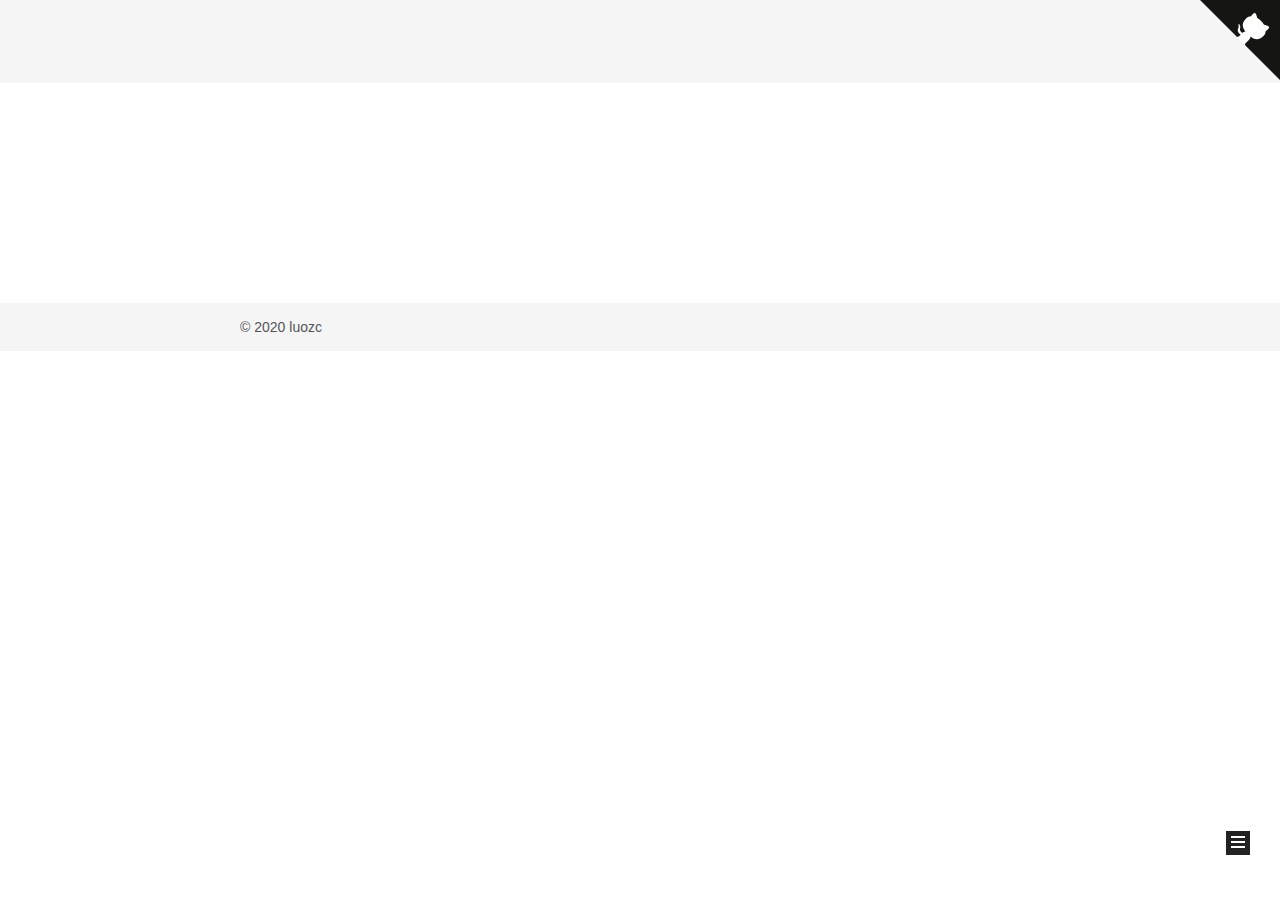
==== about/index.html @ fdca1fdd "Site updated: 2020-05-24 23:40:38" ====
<!DOCTYPE html>
<html lang="zh-CN">
<head>
  <meta charset="UTF-8">
<meta name="viewport" content="width=device-width, initial-scale=1, maximum-scale=2">
<meta name="theme-color" content="#222">
<meta name="generator" content="Hexo 4.2.1">
  <link rel="apple-touch-icon" sizes="180x180" href="/images/apple-touch-icon-next.png">
  <link rel="icon" type="image/png" sizes="32x32" href="/images/favicon-32x32-next.png">
  <link rel="icon" type="image/png" sizes="16x16" href="/images/favicon-16x16-next.png">
  <link rel="mask-icon" href="/images/logo.svg" color="#222">

<link rel="stylesheet" href="/css/main.css">


<link rel="stylesheet" href="/lib/font-awesome/css/all.min.css">

<script id="hexo-configurations">
    var NexT = window.NexT || {};
    var CONFIG = {"hostname":"yoursite.com","root":"/","scheme":"Mist","version":"8.0.0-rc.2","exturl":false,"sidebar":{"position":"right","display":"post","padding":18,"offset":12,"onmobile":false},"copycode":{"enable":false,"show_result":false,"style":null},"back2top":{"enable":true,"sidebar":false,"scrollpercent":false},"bookmark":{"enable":false,"color":"#222","save":"auto"},"fancybox":false,"mediumzoom":false,"lazyload":false,"pangu":false,"comments":{"style":"tabs","active":null,"storage":true,"lazyload":false,"nav":null},"algolia":{"hits":{"per_page":10},"labels":{"input_placeholder":"Search for Posts","hits_empty":"We didn't find any results for the search: ${query}","hits_stats":"${hits} results found in ${time} ms"}},"localsearch":{"enable":false,"trigger":"auto","top_n_per_article":1,"unescape":false,"preload":false},"motion":{"enable":true,"async":false,"transition":{"post_block":"fadeIn","post_header":"slideDownIn","post_body":"slideDownIn","coll_header":"slideLeftIn","sidebar":"slideUpIn"}}};
  </script>

  <meta name="description" content="路漫漫其修远兮，吾将上下而求索">
<meta property="og:type" content="website">
<meta property="og:title" content="俄罗斯方块的记忆">
<meta property="og:url" content="http://yoursite.com/about/index.html">
<meta property="og:site_name" content="俄罗斯方块的记忆">
<meta property="og:description" content="路漫漫其修远兮，吾将上下而求索">
<meta property="og:locale" content="zh_CN">
<meta property="article:published_time" content="2020-05-24T04:27:16.000Z">
<meta property="article:modified_time" content="2020-05-24T05:07:53.509Z">
<meta property="article:author" content="luozc">
<meta name="twitter:card" content="summary">

<link rel="canonical" href="http://yoursite.com/about/">


<script id="page-configurations">
  // https://hexo.io/docs/variables.html
  CONFIG.page = {
    sidebar: "",
    isHome : false,
    isPost : false,
    lang   : 'zh-CN'
  };
</script>

  <title> | 俄罗斯方块的记忆
</title>
  






  <noscript>
  <style>
  .use-motion .brand,
  .use-motion .menu-item,
  .sidebar-inner,
  .use-motion .post-block,
  .use-motion .pagination,
  .use-motion .comments,
  .use-motion .post-header,
  .use-motion .post-body,
  .use-motion .collection-header { opacity: initial; }

  .use-motion .site-title,
  .use-motion .site-subtitle {
    opacity: initial;
    top: initial;
  }

  .use-motion .logo-line-before i { left: initial; }
  .use-motion .logo-line-after i { right: initial; }
  </style>
</noscript>

<link rel="alternate" href="/atom.xml" title="俄罗斯方块的记忆" type="application/atom+xml">
</head>

<body itemscope itemtype="http://schema.org/WebPage">
  <div class="container use-motion">
    <div class="headband"></div>
    <a href="https://github.com/lzc95" target="_blank" rel="noopener" class="github-corner" aria-label="View source on GitHub"><svg width="80" height="80" viewBox="0 0 250 250" style="fill:#151513; color:#fff; position: absolute; top: 0; border: 0; right: 0;" aria-hidden="true"><path d="M0,0 L115,115 L130,115 L142,142 L250,250 L250,0 Z"></path><path d="M128.3,109.0 C113.8,99.7 119.0,89.6 119.0,89.6 C122.0,82.7 120.5,78.6 120.5,78.6 C119.2,72.0 123.4,76.3 123.4,76.3 C127.3,80.9 125.5,87.3 125.5,87.3 C122.9,97.6 130.6,101.9 134.4,103.2" fill="currentColor" style="transform-origin: 130px 106px;" class="octo-arm"></path><path d="M115.0,115.0 C114.9,115.1 118.7,116.5 119.8,115.4 L133.7,101.6 C136.9,99.2 139.9,98.4 142.2,98.6 C133.8,88.0 127.5,74.4 143.8,58.0 C148.5,53.4 154.0,51.2 159.7,51.0 C160.3,49.4 163.2,43.6 171.4,40.1 C171.4,40.1 176.1,42.5 178.8,56.2 C183.1,58.6 187.2,61.8 190.9,65.4 C194.5,69.0 197.7,73.2 200.1,77.6 C213.8,80.2 216.3,84.9 216.3,84.9 C212.7,93.1 206.9,96.0 205.4,96.6 C205.1,102.4 203.0,107.8 198.3,112.5 C181.9,128.9 168.3,122.5 157.7,114.1 C157.9,116.9 156.7,120.9 152.7,124.9 L141.0,136.5 C139.8,137.7 141.6,141.9 141.8,141.8 Z" fill="currentColor" class="octo-body"></path></svg></a><style>.github-corner:hover .octo-arm{animation:octocat-wave 560ms ease-in-out}@keyframes octocat-wave{0%,100%{transform:rotate(0)}20%,60%{transform:rotate(-25deg)}40%,80%{transform:rotate(10deg)}}@media (max-width:500px){.github-corner:hover .octo-arm{animation:none}.github-corner .octo-arm{animation:octocat-wave 560ms ease-in-out}}</style>
    <header class="header" itemscope itemtype="http://schema.org/WPHeader">
      <div class="header-inner"><div class="site-brand-container">
  <div class="site-nav-toggle">
    <div class="toggle" aria-label="切换导航栏">
        <span class="toggle-line toggle-line-first"></span>
        <span class="toggle-line toggle-line-middle"></span>
        <span class="toggle-line toggle-line-last"></span>
    </div>
  </div>

  <div class="site-meta">

    <a href="/" class="brand" rel="start">
      <span class="logo-line-before"><i></i></span>
      <h1 class="site-title">俄罗斯方块的记忆</h1>
      <span class="logo-line-after"><i></i></span>
    </a>
  </div>

  <div class="site-nav-right">
    <div class="toggle popup-trigger">
    </div>
  </div>
</div>



<nav class="site-nav">
  <ul id="menu" class="main-menu menu">
        <li class="menu-item menu-item-home">

    <a href="/" rel="section"><i class="fa fa-home fa-fw"></i>首页</a>

  </li>
        <li class="menu-item menu-item-tags">

    <a href="/tags/" rel="section"><i class="fa fa-tags fa-fw"></i>标签</a>

  </li>
        <li class="menu-item menu-item-categories">

    <a href="/categories/" rel="section"><i class="fa fa-th fa-fw"></i>分类</a>

  </li>
        <li class="menu-item menu-item-archives">

    <a href="/archives/" rel="section"><i class="fa fa-archive fa-fw"></i>归档</a>

  </li>
  </ul>
</nav>




</div>
    </header>

    
  <div class="back-to-top">
    <i class="fa fa-arrow-up"></i>
    <span>0%</span>
  </div>


    <main class="main">
      <div class="main-inner">
        <div class="content-wrap">
          
  
  

          <div class="content page posts-expand">
            

    
    
    
    <div class="post-block" lang="zh-CN">
      <header class="post-header">

<h1 class="post-title" itemprop="name headline">
</h1>

<div class="post-meta">
  

</div>

</header>

      
      
      
      <div class="post-body">
          
      </div>
      
      
      
    </div>
    

    
    
    


          </div>
          

<script>
  window.addEventListener('tabs:register', () => {
    let { activeClass } = CONFIG.comments;
    if (CONFIG.comments.storage) {
      activeClass = localStorage.getItem('comments_active') || activeClass;
    }
    if (activeClass) {
      let activeTab = document.querySelector(`a[href="#comment-${activeClass}"]`);
      if (activeTab) {
        activeTab.click();
      }
    }
  });
  if (CONFIG.comments.storage) {
    window.addEventListener('tabs:click', event => {
      if (!event.target.matches('.tabs-comment .tab-content .tab-pane')) return;
      let commentClass = event.target.classList[1];
      localStorage.setItem('comments_active', commentClass);
    });
  }
</script>

        </div>
          
  
  <div class="toggle sidebar-toggle">
    <span class="toggle-line toggle-line-first"></span>
    <span class="toggle-line toggle-line-middle"></span>
    <span class="toggle-line toggle-line-last"></span>
  </div>

  <aside class="sidebar">
    <div class="sidebar-inner">

      <ul class="sidebar-nav motion-element">
        <li class="sidebar-nav-toc">
          文章目录
        </li>
        <li class="sidebar-nav-overview">
          站点概览
        </li>
      </ul>

      <!--noindex-->
      <div class="post-toc-wrap sidebar-panel">
      </div>
      <!--/noindex-->

      <div class="site-overview-wrap sidebar-panel">
        <div class="site-author motion-element" itemprop="author" itemscope itemtype="http://schema.org/Person">
    <img class="site-author-image" itemprop="image" alt="luozc"
      src="/images/avatar.jpeg">
  <p class="site-author-name" itemprop="name">luozc</p>
  <div class="site-description" itemprop="description">路漫漫其修远兮，吾将上下而求索</div>
</div>
<div class="site-state-wrap motion-element">
  <nav class="site-state">
      <div class="site-state-item site-state-posts">
          <a href="/archives/">
        
          <span class="site-state-item-count">3</span>
          <span class="site-state-item-name">日志</span>
        </a>
      </div>
      <div class="site-state-item site-state-tags">
            <a href="/tags/">
          
        <span class="site-state-item-count">2</span>
        <span class="site-state-item-name">标签</span></a>
      </div>
  </nav>
</div>
  <div class="links-of-author motion-element">
      <span class="links-of-author-item">
        <a href="https://github.com/lzc95" title="GitHub → https:&#x2F;&#x2F;github.com&#x2F;lzc95" rel="noopener" target="_blank"><i class="fab fa-github fa-fw"></i>GitHub</a>
      </span>
      <span class="links-of-author-item">
        <a href="https://juejin.im/user/5b277c866fb9a00e850cae6a/posts" title="掘金 → https:&#x2F;&#x2F;juejin.im&#x2F;user&#x2F;5b277c866fb9a00e850cae6a&#x2F;posts" rel="noopener" target="_blank"><i class="fa fa-fw fa-spinner fa-fw"></i>掘金</a>
      </span>
  </div>


  <div class="links-of-blogroll motion-element">
    <div class="links-of-blogroll-title"><i class="fa fa-link fa-fw"></i>
      推荐阅读
    </div>
    <ul class="links-of-blogroll-list">
        <li class="links-of-blogroll-item">
          <a href="http://www.zhangxinxu.com/" title="http:&#x2F;&#x2F;www.zhangxinxu.com&#x2F;" rel="noopener" target="_blank">张鑫旭</a>
        </li>
        <li class="links-of-blogroll-item">
          <a href="http://www.alloyteam.com/nav/" title="http:&#x2F;&#x2F;www.alloyteam.com&#x2F;nav&#x2F;" rel="noopener" target="_blank">Web前端导航</a>
        </li>
    </ul>
  </div>

      </div>

    </div>
  </aside>
  <div id="sidebar-dimmer"></div>


      </div>
    </main>

    <footer class="footer">
      <div class="footer-inner">
        

        

<div class="copyright">
  
  &copy; 
  <span itemprop="copyrightYear">2020</span>
  <span>
    <i class="fa fa-paper-plane"></i>
  </span>
  <span class="author" itemprop="copyrightHolder">luozc</span>
</div>

<!--
  <div class="powered-by">由 <a href="https://hexo.io/" class="theme-link" rel="noopener" target="_blank">Hexo</a> & <a href="https://theme-next.js.org/mist/" class="theme-link" rel="noopener" target="_blank">NexT.Mist</a> 强力驱动
  </div>
-->

        








      </div>
    </footer>
  </div>

  
  <script src="/lib/anime.min.js"></script>
  <script src="/lib/velocity/velocity.min.js"></script>
  <script src="/lib/velocity/velocity.ui.min.js"></script>

<script src="/js/utils.js"></script>

<script src="/js/motion.js"></script>


<script src="/js/schemes/muse.js"></script>


<script src="/js/next-boot.js"></script>




  















  

  

</body>
</html>
---- css/main.css ----
:root {
  --body-bg-color: #fff;
  --content-bg-color: #f5f5f5;
  --card-bg-color: #f5f5f5;
  --text-color: #555;
  --blockquote-color: #666;
  --link-color: #555;
  --link-hover-color: #222;
  --brand-color: #222;
  --brand-hover-color: #222;
  --table-row-odd-bg-color: #f9f9f9;
  --table-row-hover-bg-color: #f5f5f5;
  --menu-item-bg-color: #ddd;
  --btn-default-bg: transparent;
  --btn-default-color: var(--link-color);
  --btn-default-border-color: var(--link-color);
  --btn-default-hover-bg: transparent;
  --btn-default-hover-color: var(--link-hover-color);
  --btn-default-hover-border-color: var(--link-hover-color);
  --highlight-background: #f0f0f0;
  --highlight-foreground: #444;
  --highlight-gutter-background: #dedede;
  --highlight-gutter-foreground: #555;
}
html {
  line-height: 1.15; /* 1 */
  -webkit-text-size-adjust: 100%; /* 2 */
}
body {
  margin: 0;
}
main {
  display: block;
}
h1 {
  font-size: 2em;
  margin: 0.67em 0;
}
hr {
  box-sizing: content-box; /* 1 */
  height: 0; /* 1 */
  overflow: visible; /* 2 */
}
pre {
  font-family: monospace, monospace; /* 1 */
  font-size: 1em; /* 2 */
}
a {
  background: transparent;
}
abbr[title] {
  border-bottom: none; /* 1 */
  text-decoration: underline; /* 2 */
  text-decoration: underline dotted; /* 2 */
}
b,
strong {
  font-weight: bolder;
}
code,
kbd,
samp {
  font-family: monospace, monospace; /* 1 */
  font-size: 1em; /* 2 */
}
small {
  font-size: 80%;
}
sub,
sup {
  font-size: 75%;
  line-height: 0;
  position: relative;
  vertical-align: baseline;
}
sub {
  bottom: -0.25em;
}
sup {
  top: -0.5em;
}
img {
  border-style: none;
}
button,
input,
optgroup,
select,
textarea {
  font-family: inherit; /* 1 */
  font-size: 100%; /* 1 */
  line-height: 1.15; /* 1 */
  margin: 0; /* 2 */
}
button,
input {
/* 1 */
  overflow: visible;
}
button,
select {
/* 1 */
  text-transform: none;
}
button,
[type='button'],
[type='reset'],
[type='submit'] {
  -webkit-appearance: button;
}
button::-moz-focus-inner,
[type='button']::-moz-focus-inner,
[type='reset']::-moz-focus-inner,
[type='submit']::-moz-focus-inner {
  border-style: none;
  padding: 0;
}
button:-moz-focusring,
[type='button']:-moz-focusring,
[type='reset']:-moz-focusring,
[type='submit']:-moz-focusring {
  outline: 1px dotted ButtonText;
}
fieldset {
  padding: 0.35em 0.75em 0.625em;
}
legend {
  box-sizing: border-box; /* 1 */
  color: inherit; /* 2 */
  display: table; /* 1 */
  max-width: 100%; /* 1 */
  padding: 0; /* 3 */
  white-space: normal; /* 1 */
}
progress {
  vertical-align: baseline;
}
textarea {
  overflow: auto;
}
[type='checkbox'],
[type='radio'] {
  box-sizing: border-box; /* 1 */
  padding: 0; /* 2 */
}
[type='number']::-webkit-inner-spin-button,
[type='number']::-webkit-outer-spin-button {
  height: auto;
}
[type='search'] {
  outline-offset: -2px; /* 2 */
  -webkit-appearance: textfield; /* 1 */
}
[type='search']::-webkit-search-decoration {
  -webkit-appearance: none;
}
::-webkit-file-upload-button {
  font: inherit; /* 2 */
  -webkit-appearance: button; /* 1 */
}
details {
  display: block;
}
summary {
  display: list-item;
}
template {
  display: none;
}
[hidden] {
  display: none;
}
::selection {
  background: #262a30;
  color: #eee;
}
html,
body {
  height: 100%;
}
body {
  background: var(--body-bg-color);
  color: var(--text-color);
  font-family: 'Lato', "PingFang SC", "Microsoft YaHei", sans-serif;
  font-size: 1em;
  line-height: 2;
}
@media (max-width: 991px) {
  body {
    padding-left: 0 !important;
    padding-right: 0 !important;
  }
}
h1,
h2,
h3,
h4,
h5,
h6 {
  font-family: 'Lato', "PingFang SC", "Microsoft YaHei", sans-serif;
  font-weight: bold;
  line-height: 1.5;
  margin: 20px 0 15px;
}
h1 {
  font-size: 1.5em;
}
h2 {
  font-size: 1.375em;
}
h3 {
  font-size: 1.25em;
}
h4 {
  font-size: 1.125em;
}
h5 {
  font-size: 1em;
}
h6 {
  font-size: 0.875em;
}
p {
  margin: 0 0 20px 0;
}
a,
span.exturl {
  border-bottom: 1px solid #ccc;
  color: var(--link-color);
  outline: 0;
  text-decoration: none;
  overflow-wrap: break-word;
  word-wrap: break-word;
  cursor: pointer;
}
a:hover,
span.exturl:hover {
  border-bottom-color: var(--link-hover-color);
  color: var(--link-hover-color);
}
iframe,
img,
video {
  display: block;
  margin-left: auto;
  margin-right: auto;
  max-width: 100%;
}
hr {
  background-image: repeating-linear-gradient(-45deg, #ddd, #ddd 4px, transparent 4px, transparent 8px);
  border: 0;
  height: 3px;
  margin: 40px 0;
}
blockquote {
  border-left: 4px solid #ddd;
  color: var(--blockquote-color);
  margin: 0;
  padding: 0 15px;
}
blockquote cite::before {
  content: '-';
  padding: 0 5px;
}
dt {
  font-weight: bold;
}
dd {
  margin: 0;
  padding: 0;
}
kbd {
  background-color: #f5f5f5;
  background-image: linear-gradient(#eee, #fff, #eee);
  border: 1px solid #ccc;
  border-radius: 0.2em;
  box-shadow: 0.1em 0.1em 0.2em rgba(0,0,0,0.1);
  color: #555;
  font-family: inherit;
  padding: 0.1em 0.3em;
  white-space: nowrap;
}
.table-container {
  overflow: auto;
}
table {
  border-collapse: collapse;
  border-spacing: 0;
  font-size: 0.875em;
  margin: 0 0 20px 0;
  width: 100%;
}
tbody tr:nth-of-type(odd) {
  background: var(--table-row-odd-bg-color);
}
tbody tr:hover {
  background: var(--table-row-hover-bg-color);
}
caption,
th,
td {
  font-weight: normal;
  padding: 8px;
  vertical-align: middle;
}
th,
td {
  border: 1px solid #ddd;
  border-bottom: 3px solid #ddd;
}
th {
  font-weight: 700;
  padding-bottom: 10px;
}
td {
  border-bottom-width: 1px;
}
.btn {
  background: var(--btn-default-bg);
  border: 2px solid var(--btn-default-border-color);
  border-radius: 0;
  color: var(--btn-default-color);
  display: inline-block;
  font-size: 0.875em;
  line-height: 2;
  padding: 0 20px;
  text-decoration: none;
  transition-property: background-color;
  transition-delay: 0s;
  transition-duration: 0.2s;
  transition-timing-function: ease-in-out;
}
.btn:hover {
  background: var(--btn-default-hover-bg);
  border-color: var(--btn-default-hover-border-color);
  color: var(--btn-default-hover-color);
}
.btn + .btn {
  margin: 0 0 8px 8px;
}
.btn .fa-fw {
  text-align: left;
  width: 1.285714285714286em;
}
.toggle {
  line-height: 0;
}
.toggle .toggle-line {
  background: #fff;
  display: inline-block;
  height: 2px;
  left: 0;
  position: relative;
  top: 0;
  transition: all 0.4s;
  vertical-align: top;
  width: 100%;
}
.toggle .toggle-line:not(:first-child) {
  margin-top: 3px;
}
.toggle.toggle-arrow .toggle-line-first {
  top: 2px;
  transform: rotate(-45deg);
  width: 50%;
}
.toggle.toggle-arrow .toggle-line-middle {
  width: 90%;
}
.toggle.toggle-arrow .toggle-line-last {
  top: -2px;
  transform: rotate(45deg);
  width: 50%;
}
.toggle.toggle-close .toggle-line-first {
  top: 5px;
  transform: rotate(-45deg);
}
.toggle.toggle-close .toggle-line-middle {
  opacity: 0;
}
.toggle.toggle-close .toggle-line-last {
  top: -5px;
  transform: rotate(45deg);
}
/*

Original highlight.js style (c) Ivan Sagalaev <maniac@softwaremaniacs.org>

*/

.hljs {
  display: block;
  overflow-x: auto;
  padding: 0.5em;
  background: #F0F0F0;
}


/* Base color: saturation 0; */

.hljs,
.hljs-subst {
  color: #444;
}

.hljs-comment {
  color: #888888;
}

.hljs-keyword,
.hljs-attribute,
.hljs-selector-tag,
.hljs-meta-keyword,
.hljs-doctag,
.hljs-name {
  font-weight: bold;
}


/* User color: hue: 0 */

.hljs-type,
.hljs-string,
.hljs-number,
.hljs-selector-id,
.hljs-selector-class,
.hljs-quote,
.hljs-template-tag,
.hljs-deletion {
  color: #880000;
}

.hljs-title,
.hljs-section {
  color: #880000;
  font-weight: bold;
}

.hljs-regexp,
.hljs-symbol,
.hljs-variable,
.hljs-template-variable,
.hljs-link,
.hljs-selector-attr,
.hljs-selector-pseudo {
  color: #BC6060;
}


/* Language color: hue: 90; */

.hljs-literal {
  color: #78A960;
}

.hljs-built_in,
.hljs-bullet,
.hljs-code,
.hljs-addition {
  color: #397300;
}


/* Meta color: hue: 200 */

.hljs-meta {
  color: #1f7199;
}

.hljs-meta-string {
  color: #4d99bf;
}


/* Misc effects */

.hljs-emphasis {
  font-style: italic;
}

.hljs-strong {
  font-weight: bold;
}

.highlight,
pre {
  background: var(--highlight-background);
  color: var(--highlight-foreground);
  line-height: 1.6;
  margin: 0 auto 20px;
}
pre,
code {
  font-family: consolas, Menlo, monospace, "PingFang SC", "Microsoft YaHei";
}
code {
  background: #eee;
  border-radius: 3px;
  color: #555;
  padding: 2px 4px;
  overflow-wrap: break-word;
  word-wrap: break-word;
}
.highlight {
  position: relative;
}
.highlight pre {
  border: 0;
  margin: 0;
  padding: 10px 0;
}
.highlight table {
  border: 0;
  margin: 0;
  width: auto;
}
.highlight td {
  border: 0;
  padding: 0;
}
.highlight figcaption {
  background: var(--highlight-gutter-background);
  color: var(--highlight-foreground);
  display: flex;
  font-size: 0.875em;
  justify-content: space-between;
  line-height: 1.2;
  padding: 0.5em;
}
.highlight figcaption a {
  color: var(--highlight-foreground);
}
.highlight figcaption a:hover {
  border-bottom-color: var(--highlight-foreground);
}
.highlight figcaption a,
.highlight figcaption span {
  min-width: 0;
}
.highlight .gutter {
  -moz-user-select: none;
  -ms-user-select: none;
  -webkit-user-select: none;
  user-select: none;
}
.highlight .gutter pre {
  background: var(--highlight-gutter-background);
  color: var(--highlight-gutter-foreground);
  padding-left: 10px;
  padding-right: 10px;
  text-align: right;
}
.highlight .code pre {
  background: var(--highlight-background);
  padding-left: 10px;
  width: 100%;
}
.gist table {
  width: auto;
}
.gist table td {
  border: 0;
}
pre {
  overflow: auto;
  padding: 10px;
}
pre code {
  background: none;
  color: var(--highlight-foreground);
  font-size: 0.875em;
  padding: 0;
  text-shadow: none;
}
.blockquote-center {
  border-left: none;
  margin: 40px 0;
  padding: 0;
  position: relative;
  text-align: center;
}
.blockquote-center .fa {
  display: block;
  opacity: 0.6;
  position: absolute;
  width: 100%;
}
.blockquote-center .fa-quote-left {
  border-top: 1px solid #ccc;
  text-align: left;
  top: -20px;
}
.blockquote-center .fa-quote-right {
  border-bottom: 1px solid #ccc;
  text-align: right;
  bottom: -20px;
}
.blockquote-center p,
.blockquote-center div {
  text-align: center;
}
.post-body .group-picture img {
  margin: 0 auto;
  padding: 0 3px;
}
.group-picture-row {
  margin-bottom: 6px;
  overflow: hidden;
}
.group-picture-column {
  float: left;
  margin-bottom: 10px;
}
.post-body .label {
  color: #555;
  display: inline;
  padding: 0 2px;
}
.post-body .label.default {
  background: #f0f0f0;
}
.post-body .label.primary {
  background: #efe6f7;
}
.post-body .label.info {
  background: #e5f2f8;
}
.post-body .label.success {
  background: #e7f4e9;
}
.post-body .label.warning {
  background: #fcf6e1;
}
.post-body .label.danger {
  background: #fae8eb;
}
.post-body .link-grid {
  display: grid;
  grid-gap: 1.5rem 1.5rem;
  grid-template-columns: 1fr 1fr;
  padding: 1.5rem;
  user-select: none;
}
@media (max-width: 767px) {
  .post-body .link-grid {
    grid-template-columns: 1fr;
  }
}
.post-body .link-grid div {
  border: solid #ddd;
  box-shadow: 1rem 1rem 0.5rem #808080;
  height: 5rem;
  transition: background 0.3s;
  padding: 0.5rem;
  position: relative;
}
.post-body .link-grid div:hover {
  animation: shake 0.5s;
  background: rgba(230,244,250,0.5);
}
.post-body .link-grid div:active {
  box-shadow: 0.5rem 0.5rem 0.25rem #808080;
  transform: translate(0.2rem, 0.2rem);
}
.post-body .link-grid div img {
  border: 1px solid #ddd;
  border-radius: 50%;
  box-sizing: border-box;
  height: 5rem;
  left: 0.5rem;
  padding: 3px;
  position: absolute;
  top: 0.5rem;
  width: 5rem;
}
.post-body .link-grid div p {
  margin: 0 1rem 0 6rem;
}
.post-body .link-grid div p:first-of-type {
  font-size: 1.2em;
}
.post-body .link-grid div p:last-of-type {
  font-size: 0.8em;
  line-height: 1.3rem;
  opacity: 0.7;
}
.post-body .link-grid div a {
  border: none;
  height: 100%;
  left: 0;
  position: absolute;
  top: 0;
  width: 100%;
}
@-moz-keyframes shake {
  0% {
    transform: translate(1pt, 1pt) rotate(0deg);
  }
  10% {
    transform: translate(-1pt, -2pt) rotate(-1deg);
  }
  20% {
    transform: translate(-3pt, 0pt) rotate(1deg);
  }
  30% {
    transform: translate(3pt, 2pt) rotate(0deg);
  }
  40% {
    transform: translate(1pt, -1pt) rotate(1deg);
  }
  50% {
    transform: translate(-1pt, 2pt) rotate(-1deg);
  }
  60% {
    transform: translate(-3pt, 1pt) rotate(0deg);
  }
  70% {
    transform: translate(3pt, 1pt) rotate(-1deg);
  }
  80% {
    transform: translate(-1pt, -1pt) rotate(1deg);
  }
  90% {
    transform: translate(1pt, 2pt) rotate(0deg);
  }
  100% {
    transform: translate(1pt, -2pt) rotate(-1deg);
  }
}
@-webkit-keyframes shake {
  0% {
    transform: translate(1pt, 1pt) rotate(0deg);
  }
  10% {
    transform: translate(-1pt, -2pt) rotate(-1deg);
  }
  20% {
    transform: translate(-3pt, 0pt) rotate(1deg);
  }
  30% {
    transform: translate(3pt, 2pt) rotate(0deg);
  }
  40% {
    transform: translate(1pt, -1pt) rotate(1deg);
  }
  50% {
    transform: translate(-1pt, 2pt) rotate(-1deg);
  }
  60% {
    transform: translate(-3pt, 1pt) rotate(0deg);
  }
  70% {
    transform: translate(3pt, 1pt) rotate(-1deg);
  }
  80% {
    transform: translate(-1pt, -1pt) rotate(1deg);
  }
  90% {
    transform: translate(1pt, 2pt) rotate(0deg);
  }
  100% {
    transform: translate(1pt, -2pt) rotate(-1deg);
  }
}
@-o-keyframes shake {
  0% {
    transform: translate(1pt, 1pt) rotate(0deg);
  }
  10% {
    transform: translate(-1pt, -2pt) rotate(-1deg);
  }
  20% {
    transform: translate(-3pt, 0pt) rotate(1deg);
  }
  30% {
    transform: translate(3pt, 2pt) rotate(0deg);
  }
  40% {
    transform: translate(1pt, -1pt) rotate(1deg);
  }
  50% {
    transform: translate(-1pt, 2pt) rotate(-1deg);
  }
  60% {
    transform: translate(-3pt, 1pt) rotate(0deg);
  }
  70% {
    transform: translate(3pt, 1pt) rotate(-1deg);
  }
  80% {
    transform: translate(-1pt, -1pt) rotate(1deg);
  }
  90% {
    transform: translate(1pt, 2pt) rotate(0deg);
  }
  100% {
    transform: translate(1pt, -2pt) rotate(-1deg);
  }
}
@keyframes shake {
  0% {
    transform: translate(1pt, 1pt) rotate(0deg);
  }
  10% {
    transform: translate(-1pt, -2pt) rotate(-1deg);
  }
  20% {
    transform: translate(-3pt, 0pt) rotate(1deg);
  }
  30% {
    transform: translate(3pt, 2pt) rotate(0deg);
  }
  40% {
    transform: translate(1pt, -1pt) rotate(1deg);
  }
  50% {
    transform: translate(-1pt, 2pt) rotate(-1deg);
  }
  60% {
    transform: translate(-3pt, 1pt) rotate(0deg);
  }
  70% {
    transform: translate(3pt, 1pt) rotate(-1deg);
  }
  80% {
    transform: translate(-1pt, -1pt) rotate(1deg);
  }
  90% {
    transform: translate(1pt, 2pt) rotate(0deg);
  }
  100% {
    transform: translate(1pt, -2pt) rotate(-1deg);
  }
}
.post-body .tabs {
  margin-bottom: 20px;
}
.post-body .tabs,
.tabs-comment {
  display: block;
  padding-top: 10px;
  position: relative;
}
.post-body .tabs ul.nav-tabs,
.tabs-comment ul.nav-tabs {
  display: flex;
  flex-wrap: wrap;
  margin: 0;
  margin-bottom: -1px;
  padding: 0;
}
@media (max-width: 413px) {
  .post-body .tabs ul.nav-tabs,
  .tabs-comment ul.nav-tabs {
    display: block;
    margin-bottom: 5px;
  }
}
.post-body .tabs ul.nav-tabs li.tab,
.tabs-comment ul.nav-tabs li.tab {
  border-bottom: 1px solid #ddd;
  border-left: 1px solid transparent;
  border-right: 1px solid transparent;
  border-top: 3px solid transparent;
  flex-grow: 1;
  list-style-type: none;
  border-radius: 0 0 0 0;
}
@media (max-width: 413px) {
  .post-body .tabs ul.nav-tabs li.tab,
  .tabs-comment ul.nav-tabs li.tab {
    border-bottom: 1px solid transparent;
    border-left: 3px solid transparent;
    border-right: 1px solid transparent;
    border-top: 1px solid transparent;
  }
}
@media (max-width: 413px) {
  .post-body .tabs ul.nav-tabs li.tab,
  .tabs-comment ul.nav-tabs li.tab {
    border-radius: 0;
  }
}
.post-body .tabs ul.nav-tabs li.tab a,
.tabs-comment ul.nav-tabs li.tab a {
  border-bottom: initial;
  display: block;
  line-height: 1.8;
  outline: 0;
  padding: 0.25em 0.75em;
  text-align: center;
  transition-delay: 0s;
  transition-duration: 0.2s;
  transition-timing-function: ease-out;
}
.post-body .tabs ul.nav-tabs li.tab a i,
.tabs-comment ul.nav-tabs li.tab a i {
  width: 1.285714285714286em;
}
.post-body .tabs ul.nav-tabs li.tab.active,
.tabs-comment ul.nav-tabs li.tab.active {
  border-bottom: 1px solid transparent;
  border-left: 1px solid #ddd;
  border-right: 1px solid #ddd;
  border-top: 3px solid #fc6423;
}
@media (max-width: 413px) {
  .post-body .tabs ul.nav-tabs li.tab.active,
  .tabs-comment ul.nav-tabs li.tab.active {
    border-bottom: 1px solid #ddd;
    border-left: 3px solid #fc6423;
    border-right: 1px solid #ddd;
    border-top: 1px solid #ddd;
  }
}
.post-body .tabs ul.nav-tabs li.tab.active a,
.tabs-comment ul.nav-tabs li.tab.active a {
  color: var(--link-color);
  cursor: default;
}
.post-body .tabs .tab-content .tab-pane,
.tabs-comment .tab-content .tab-pane {
  border: 1px solid #ddd;
  border-top: 0;
  padding: 20px 20px 0 20px;
  border-radius: 0;
}
.post-body .tabs .tab-content .tab-pane:not(.active),
.tabs-comment .tab-content .tab-pane:not(.active) {
  display: none;
}
.post-body .tabs .tab-content .tab-pane.active,
.tabs-comment .tab-content .tab-pane.active {
  display: block;
}
.post-body .tabs .tab-content .tab-pane.active:nth-of-type(1),
.tabs-comment .tab-content .tab-pane.active:nth-of-type(1) {
  border-radius: 0 0 0 0;
}
@media (max-width: 413px) {
  .post-body .tabs .tab-content .tab-pane.active:nth-of-type(1),
  .tabs-comment .tab-content .tab-pane.active:nth-of-type(1) {
    border-radius: 0;
  }
}
.post-body .note {
  border-radius: 3px;
  margin-bottom: 20px;
  padding: 1em;
  position: relative;
  border: 1px solid #eee;
  border-left-width: 5px;
}
.post-body .note h2,
.post-body .note h3,
.post-body .note h4,
.post-body .note h5,
.post-body .note h6 {
  margin-top: 0;
  border-bottom: initial;
  margin-bottom: 0;
  padding-top: 0;
}
.post-body .note p:first-child,
.post-body .note ul:first-child,
.post-body .note ol:first-child,
.post-body .note table:first-child,
.post-body .note pre:first-child,
.post-body .note blockquote:first-child,
.post-body .note img:first-child {
  margin-top: 0;
}
.post-body .note p:last-child,
.post-body .note ul:last-child,
.post-body .note ol:last-child,
.post-body .note table:last-child,
.post-body .note pre:last-child,
.post-body .note blockquote:last-child,
.post-body .note img:last-child {
  margin-bottom: 0;
}
.post-body .note.default {
  border-left-color: #777;
}
.post-body .note.default h2,
.post-body .note.default h3,
.post-body .note.default h4,
.post-body .note.default h5,
.post-body .note.default h6 {
  color: #777;
}
.post-body .note.primary {
  border-left-color: #6f42c1;
}
.post-body .note.primary h2,
.post-body .note.primary h3,
.post-body .note.primary h4,
.post-body .note.primary h5,
.post-body .note.primary h6 {
  color: #6f42c1;
}
.post-body .note.info {
  border-left-color: #428bca;
}
.post-body .note.info h2,
.post-body .note.info h3,
.post-body .note.info h4,
.post-body .note.info h5,
.post-body .note.info h6 {
  color: #428bca;
}
.post-body .note.success {
  border-left-color: #5cb85c;
}
.post-body .note.success h2,
.post-body .note.success h3,
.post-body .note.success h4,
.post-body .note.success h5,
.post-body .note.success h6 {
  color: #5cb85c;
}
.post-body .note.warning {
  border-left-color: #f0ad4e;
}
.post-body .note.warning h2,
.post-body .note.warning h3,
.post-body .note.warning h4,
.post-body .note.warning h5,
.post-body .note.warning h6 {
  color: #f0ad4e;
}
.post-body .note.danger {
  border-left-color: #d9534f;
}
.post-body .note.danger h2,
.post-body .note.danger h3,
.post-body .note.danger h4,
.post-body .note.danger h5,
.post-body .note.danger h6 {
  color: #d9534f;
}
.pagination .prev,
.pagination .next,
.pagination .page-number,
.pagination .space {
  display: inline-block;
  margin: 0 10px;
  padding: 0 11px;
  position: relative;
  top: -1px;
}
@media (max-width: 767px) {
  .pagination .prev,
  .pagination .next,
  .pagination .page-number,
  .pagination .space {
    margin: 0 5px;
  }
}
.pagination {
  border-top: 1px solid #eee;
  margin: 120px 0 0;
  text-align: center;
}
.pagination .prev,
.pagination .next,
.pagination .page-number {
  border-bottom: 0;
  border-top: 1px solid #eee;
  transition-property: border-color;
  transition-delay: 0s;
  transition-duration: 0.2s;
  transition-timing-function: ease-in-out;
}
.pagination .prev:hover,
.pagination .next:hover,
.pagination .page-number:hover {
  border-top-color: var(--link-hover-color);
}
.pagination .space {
  margin: 0;
  padding: 0;
}
.pagination .prev {
  margin-left: 0;
}
.pagination .next {
  margin-right: 0;
}
.pagination .page-number.current {
  background: #ccc;
  border-top-color: #ccc;
  color: var(--content-bg-color);
}
@media (max-width: 767px) {
  .pagination {
    border-top: none;
  }
  .pagination .prev,
  .pagination .next,
  .pagination .page-number {
    border-bottom: 1px solid #eee;
    border-top: 0;
    margin-bottom: 10px;
    padding: 0 10px;
  }
  .pagination .prev:hover,
  .pagination .next:hover,
  .pagination .page-number:hover {
    border-bottom-color: var(--link-hover-color);
  }
}
.comments {
  margin-top: 60px;
  overflow: hidden;
}
.comment-button-group {
  display: flex;
  flex-wrap: wrap-reverse;
  justify-content: center;
  margin: 1em 0;
}
.comment-button-group .comment-button {
  margin: 0.1em 0.2em;
}
.comment-button-group .comment-button.active {
  background: var(--btn-default-hover-bg);
  border-color: var(--btn-default-hover-border-color);
  color: var(--btn-default-hover-color);
}
.comment-position {
  display: none;
}
.comment-position.active {
  display: block;
}
.tabs-comment {
  background: var(--content-bg-color);
  margin-top: 4em;
  padding-top: 0;
}
.tabs-comment .comments {
  border: 0;
  box-shadow: none;
  margin-top: 0;
  padding-top: 0;
}
.container {
  min-height: 100%;
  position: relative;
}
.main-inner {
  margin: 0 auto;
  width: 700px;
}
@media (min-width: 1200px) {
  .main-inner {
    width: 800px;
  }
}
@media (min-width: 1600px) {
  .main-inner {
    width: 900px;
  }
}
@media (max-width: 767px) {
  .content-wrap {
    padding: 0 20px;
  }
}
.header {
  background: transparent;
}
.header-inner {
  margin: 0 auto;
  width: 700px;
}
@media (min-width: 1200px) {
  .header-inner {
    width: 800px;
  }
}
@media (min-width: 1600px) {
  .header-inner {
    width: 900px;
  }
}
.site-brand-container {
  display: flex;
  flex-shrink: 0;
  padding: 0 10px;
}
.headband {
  background: #222;
  height: 3px;
}
.site-meta {
  flex-grow: 1;
  text-align: left;
}
@media (max-width: 767px) {
  .site-meta {
    text-align: center;
  }
}
.brand {
  border-bottom: none;
  color: var(--brand-color);
  display: inline-block;
  line-height: 1.375em;
  padding: 0 40px;
  position: relative;
}
.brand:hover {
  color: var(--brand-hover-color);
}
.site-title {
  font-family: 'Lato', "PingFang SC", "Microsoft YaHei", sans-serif;
  font-size: 1.375em;
  font-weight: normal;
  margin: 0;
}
.site-subtitle {
  color: #999;
  font-size: 0.8125em;
  margin: 10px 0;
}
.use-motion .brand {
  opacity: 0;
}
.use-motion .site-title,
.use-motion .site-subtitle,
.use-motion .custom-logo-image {
  opacity: 0;
  position: relative;
  top: -10px;
}
.site-nav-toggle,
.site-nav-right {
  display: none;
}
@media (max-width: 767px) {
  .site-nav-toggle,
  .site-nav-right {
    display: flex;
    flex-direction: column;
    justify-content: center;
  }
}
.site-nav-toggle .toggle,
.site-nav-right .toggle {
  color: var(--text-color);
  padding: 10px;
  width: 22px;
}
.site-nav-toggle .toggle .toggle-line,
.site-nav-right .toggle .toggle-line {
  background: var(--text-color);
  border-radius: 1px;
}
.site-nav {
  display: block;
}
@media (max-width: 767px) {
  .site-nav {
    clear: both;
    display: none;
  }
}
.site-nav.site-nav-on {
  display: block;
}
.menu {
  margin-top: 20px;
  padding-left: 0;
  text-align: center;
}
.menu-item {
  display: inline-block;
  list-style: none;
  margin: 0 10px;
}
@media (max-width: 767px) {
  .menu-item {
    display: block;
    margin-top: 10px;
  }
  .menu-item.menu-item-search {
    display: none;
  }
}
.menu-item a,
.menu-item span.exturl {
  border-bottom: 0;
  display: block;
  font-size: 0.8125em;
  transition-property: border-color;
  transition-delay: 0s;
  transition-duration: 0.2s;
  transition-timing-function: ease-in-out;
}
@media (hover: none) {
  .menu-item a:hover,
  .menu-item span.exturl:hover {
    border-bottom-color: transparent !important;
  }
}
.menu-item .fa,
.menu-item .fab,
.menu-item .far,
.menu-item .fas {
  margin-right: 8px;
}
.menu-item .badge {
  display: inline-block;
  font-weight: bold;
  line-height: 1;
  margin-left: 0.35em;
  margin-top: 0.35em;
  text-align: center;
  white-space: nowrap;
}
@media (max-width: 767px) {
  .menu-item .badge {
    float: right;
    margin-left: 0;
  }
}
.menu-item-active a,
.menu .menu-item a:hover,
.menu .menu-item span.exturl:hover {
  background: var(--menu-item-bg-color);
}
.use-motion .menu-item {
  opacity: 0;
}
.sidebar {
  background: #222;
  bottom: 0;
  box-shadow: inset 0 2px 6px #000;
  position: fixed;
  top: 0;
}
@media (max-width: 991px) {
  .sidebar {
    display: none;
  }
}
.sidebar-inner {
  color: #999;
  padding: 18px 10px;
  text-align: center;
}
.cc-license {
  margin-top: 10px;
  text-align: center;
}
.cc-license .cc-opacity {
  border-bottom: none;
  opacity: 0.7;
}
.cc-license .cc-opacity:hover {
  opacity: 0.9;
}
.cc-license img {
  display: inline-block;
}
.site-author-image {
  border: 2px solid #333;
  display: block;
  margin: 0 auto;
  max-width: 96px;
  padding: 2px;
}
.site-author-image {
  transition: transform 1s ease-out;
}
.site-author-image:hover {
  transform: rotateZ(360deg);
}
.site-author-name {
  color: #f5f5f5;
  font-weight: normal;
  margin: 5px 0 0;
  text-align: center;
}
.site-description {
  color: #999;
  font-size: 1em;
  margin-top: 5px;
  text-align: center;
}
.links-of-author {
  margin-top: 15px;
}
.links-of-author a,
.links-of-author span.exturl {
  border-bottom-color: #555;
  display: inline-block;
  font-size: 0.8125em;
  margin-bottom: 10px;
  margin-right: 10px;
  vertical-align: middle;
}
.links-of-author a::before,
.links-of-author span.exturl::before {
  background: #ff3d1a;
  border-radius: 50%;
  content: ' ';
  display: inline-block;
  height: 4px;
  margin-right: 3px;
  vertical-align: middle;
  width: 4px;
}
.sidebar-button {
  margin-top: 15px;
}
.sidebar-button a {
  border: 1px solid #fc6423;
  border-radius: 4px;
  color: #fc6423;
  display: inline-block;
  padding: 0 15px;
}
.sidebar-button a .fa,
.sidebar-button a .fab,
.sidebar-button a .far,
.sidebar-button a .fas {
  margin-right: 5px;
}
.sidebar-button a:hover {
  background: #fc6423;
  border: 1px solid #fc6423;
  color: #fff;
}
.sidebar-button a:hover .fa,
.sidebar-button a:hover .fab,
.sidebar-button a:hover .far,
.sidebar-button a:hover .fas {
  color: #fff;
}
.links-of-blogroll {
  font-size: 0.8125em;
  margin-top: 10px;
}
.links-of-blogroll-title {
  font-size: 0.875em;
  font-weight: 600;
  margin-top: 0;
}
.links-of-blogroll-list {
  list-style: none;
  margin: 0;
  padding: 0;
}
#sidebar-dimmer {
  display: none;
}
@media (max-width: 767px) {
  #sidebar-dimmer {
    background: #000;
    display: block;
    height: 100%;
    left: 100%;
    opacity: 0;
    position: fixed;
    top: 0;
    width: 100%;
    z-index: 1100;
  }
  .sidebar-active + #sidebar-dimmer {
    opacity: 0.7;
    transform: translateX(-100%);
    transition: opacity 0.5s;
  }
}
.sidebar-nav {
  margin: 0;
  padding-bottom: 20px;
  padding-left: 0;
}
.sidebar-nav li {
  border-bottom: 1px solid transparent;
  color: #666;
  cursor: pointer;
  display: inline-block;
  font-size: 0.875em;
}
.sidebar-nav li.sidebar-nav-overview {
  margin-left: 10px;
}
.sidebar-nav li:hover {
  color: #f5f5f5;
}
.sidebar-nav .sidebar-nav-active {
  border-bottom-color: #87daff;
  color: #87daff;
}
.sidebar-nav .sidebar-nav-active:hover {
  color: #87daff;
}
.sidebar-panel {
  display: none;
  overflow-x: hidden;
  overflow-y: auto;
}
.sidebar-panel-active {
  display: block;
}
.sidebar-toggle {
  background: #222;
  bottom: 45px;
  cursor: pointer;
  height: 14px;
  left: 30px;
  padding: 5px;
  position: fixed;
  width: 14px;
  z-index: 1300;
}
@media (max-width: 991px) {
  .sidebar-toggle {
    left: 20px;
    opacity: 0.8;
    display: none;
  }
}
.sidebar-toggle:hover .toggle-line {
  background: #87daff;
}
.post-toc {
  font-size: 0.875em;
}
.post-toc ol {
  list-style: none;
  margin: 0;
  padding: 0 2px 5px 10px;
  text-align: left;
}
.post-toc ol > ol {
  padding-left: 0;
}
.post-toc ol a {
  transition-property: all;
  transition-delay: 0s;
  transition-duration: 0.2s;
  transition-timing-function: ease-in-out;
}
.post-toc .nav-item {
  line-height: 1.8;
  overflow: hidden;
  text-overflow: ellipsis;
  white-space: nowrap;
}
.post-toc .nav .nav-child {
  display: none;
}
.post-toc .nav .active > .nav-child {
  display: block;
}
.post-toc .nav .active-current > .nav-child {
  display: block;
}
.post-toc .nav .active-current > .nav-child > .nav-item {
  display: block;
}
.post-toc .nav .active > a {
  border-bottom-color: #87daff;
  color: #87daff;
}
.post-toc .nav .active-current > a {
  color: #87daff;
}
.post-toc .nav .active-current > a:hover {
  color: #87daff;
}
.site-state {
  display: flex;
  justify-content: center;
  line-height: 1.4;
  margin-top: 10px;
  overflow: hidden;
  text-align: center;
  white-space: nowrap;
}
.site-state-item {
  padding: 0 15px;
}
.site-state-item:not(:first-child) {
  border-left: 1px solid #333;
}
.site-state-item a {
  border-bottom: none;
}
.site-state-item-count {
  display: block;
  font-size: 1.25em;
  font-weight: 600;
  text-align: center;
}
.site-state-item-name {
  color: inherit;
  font-size: 0.875em;
}
.footer {
  color: #999;
  font-size: 0.875em;
  padding: 20px 0;
}
.footer.footer-fixed {
  bottom: 0;
  left: 0;
  position: absolute;
  right: 0;
}
.footer-inner {
  box-sizing: border-box;
  margin: 0 auto;
  text-align: center;
  width: 700px;
}
@media (min-width: 1200px) {
  .footer-inner {
    width: 800px;
  }
}
@media (min-width: 1600px) {
  .footer-inner {
    width: 900px;
  }
}
.languages {
  display: inline-block;
  font-size: 1.125em;
  position: relative;
}
.languages .lang-select-label span {
  margin: 0 0.5em;
}
.languages .lang-select {
  height: 100%;
  left: 0;
  opacity: 0;
  position: absolute;
  top: 0;
  width: 100%;
}
.with-love {
  color: #ff0000;
  display: inline-block;
  margin: 0 5px;
}
.powered-by,
.theme-info {
  display: inline-block;
}
@-moz-keyframes iconAnimate {
  0%, 100% {
    transform: scale(1);
  }
  10%, 30% {
    transform: scale(0.9);
  }
  20%, 40%, 60%, 80% {
    transform: scale(1.1);
  }
  50%, 70% {
    transform: scale(1.1);
  }
}
@-webkit-keyframes iconAnimate {
  0%, 100% {
    transform: scale(1);
  }
  10%, 30% {
    transform: scale(0.9);
  }
  20%, 40%, 60%, 80% {
    transform: scale(1.1);
  }
  50%, 70% {
    transform: scale(1.1);
  }
}
@-o-keyframes iconAnimate {
  0%, 100% {
    transform: scale(1);
  }
  10%, 30% {
    transform: scale(0.9);
  }
  20%, 40%, 60%, 80% {
    transform: scale(1.1);
  }
  50%, 70% {
    transform: scale(1.1);
  }
}
@keyframes iconAnimate {
  0%, 100% {
    transform: scale(1);
  }
  10%, 30% {
    transform: scale(0.9);
  }
  20%, 40%, 60%, 80% {
    transform: scale(1.1);
  }
  50%, 70% {
    transform: scale(1.1);
  }
}
.back-to-top {
  font-size: 12px;
  text-align: center;
  transition-delay: 0s;
  transition-duration: 0.2s;
  transition-timing-function: ease-in-out;
}
.back-to-top {
  background: #222;
  bottom: -100px;
  box-sizing: border-box;
  color: #fff;
  cursor: pointer;
  left: 30px;
  opacity: 1;
  padding: 0 6px;
  position: fixed;
  transition-property: bottom;
  z-index: 1300;
  width: 24px;
}
.back-to-top span {
  display: none;
}
.back-to-top:hover {
  color: #87daff;
}
.back-to-top.back-to-top-on {
  bottom: 19px;
}
@media (max-width: 991px) {
  .back-to-top {
    left: 20px;
    opacity: 0.8;
  }
}
.post-body {
  font-family: 'Lato', "PingFang SC", "Microsoft YaHei", sans-serif;
  overflow-wrap: break-word;
  word-wrap: break-word;
}
@media (min-width: 1200px) {
  .post-body {
    font-size: 1.125em;
  }
}
.post-body .exturl .fa {
  font-size: 0.875em;
  margin-left: 4px;
}
.post-body .image-caption,
.post-body .figure .caption {
  color: #999;
  font-size: 0.875em;
  font-weight: bold;
  line-height: 1;
  margin: -20px auto 15px;
  text-align: center;
}
.post-sticky-flag {
  display: inline-block;
  transform: rotate(30deg);
}
.post-button {
  margin-top: 40px;
  text-align: center;
}
.use-motion .post-block,
.use-motion .pagination,
.use-motion .comments {
  opacity: 0;
}
.use-motion .post-header {
  opacity: 0;
}
.use-motion .post-body {
  opacity: 0;
}
.use-motion .collection-header {
  opacity: 0;
}
.posts-collapse {
  margin-left: 35px;
  position: relative;
}
@media (max-width: 767px) {
  .posts-collapse {
    margin-left: 0px;
    margin-right: 0px;
  }
}
.posts-collapse .collection-title {
  font-size: 1.125em;
  position: relative;
}
.posts-collapse .collection-title::before {
  background: #999;
  border: 1px solid #fff;
  border-radius: 50%;
  content: ' ';
  height: 10px;
  left: 0;
  margin-left: -6px;
  margin-top: -4px;
  position: absolute;
  top: 50%;
  width: 10px;
}
.posts-collapse .collection-year {
  font-size: 1.5em;
  font-weight: bold;
  margin: 60px 0;
  position: relative;
}
.posts-collapse .collection-year::before {
  background: #bbb;
  border-radius: 50%;
  content: ' ';
  height: 8px;
  left: 0;
  margin-left: -4px;
  margin-top: -4px;
  position: absolute;
  top: 50%;
  width: 8px;
}
.posts-collapse .collection-header {
  display: block;
  margin: 0 0 0 20px;
}
.posts-collapse .collection-header small {
  color: #bbb;
  margin-left: 5px;
}
.posts-collapse .post-header {
  border-bottom: 1px dashed #ccc;
  margin: 30px 0;
  padding-left: 15px;
  position: relative;
  transition-property: border;
  transition-delay: 0s;
  transition-duration: 0.2s;
  transition-timing-function: ease-in-out;
}
.posts-collapse .post-header::before {
  background: #bbb;
  border: 1px solid #fff;
  border-radius: 50%;
  content: ' ';
  height: 6px;
  left: 0;
  margin-left: -4px;
  position: absolute;
  top: 0.75em;
  transition-property: background;
  width: 6px;
  transition-delay: 0s;
  transition-duration: 0.2s;
  transition-timing-function: ease-in-out;
}
.posts-collapse .post-header:hover {
  border-bottom-color: #666;
}
.posts-collapse .post-header:hover::before {
  background: #222;
}
.posts-collapse .post-meta {
  display: inline;
  font-size: 0.75em;
  margin-right: 10px;
}
.posts-collapse .post-title {
  display: inline;
}
.posts-collapse .post-title a,
.posts-collapse .post-title span.exturl {
  border-bottom: none;
  color: var(--link-color);
}
.posts-collapse .post-title .fa-external-link-alt {
  font-size: 0.875em;
  margin-left: 5px;
}
.posts-collapse::before {
  background: #f5f5f5;
  content: ' ';
  height: 100%;
  left: 0;
  margin-left: -2px;
  position: absolute;
  top: 1.25em;
  width: 4px;
}
.post-eof {
  background: #ccc;
  height: 1px;
  margin: 80px auto 60px;
  text-align: center;
  width: 8%;
}
.post-block:last-of-type .post-eof {
  display: none;
}
.content {
  padding-top: 40px;
}
@media (min-width: 992px) {
  .post-body {
    text-align: justify;
  }
}
@media (max-width: 991px) {
  .post-body {
    text-align: justify;
  }
}
.post-body h1,
.post-body h2,
.post-body h3,
.post-body h4,
.post-body h5,
.post-body h6 {
  padding-top: 10px;
}
.post-body h1 .header-anchor,
.post-body h2 .header-anchor,
.post-body h3 .header-anchor,
.post-body h4 .header-anchor,
.post-body h5 .header-anchor,
.post-body h6 .header-anchor {
  border-bottom-style: none;
  color: #ccc;
  float: right;
  margin-left: 10px;
  visibility: hidden;
}
.post-body h1 .header-anchor:hover,
.post-body h2 .header-anchor:hover,
.post-body h3 .header-anchor:hover,
.post-body h4 .header-anchor:hover,
.post-body h5 .header-anchor:hover,
.post-body h6 .header-anchor:hover {
  color: inherit;
}
.post-body h1:hover .header-anchor,
.post-body h2:hover .header-anchor,
.post-body h3:hover .header-anchor,
.post-body h4:hover .header-anchor,
.post-body h5:hover .header-anchor,
.post-body h6:hover .header-anchor {
  visibility: visible;
}
.post-body iframe,
.post-body img,
.post-body video {
  margin-bottom: 20px;
}
.post-body .video-container {
  height: 0;
  margin-bottom: 20px;
  overflow: hidden;
  padding-top: 75%;
  position: relative;
  width: 100%;
}
.post-body .video-container iframe,
.post-body .video-container object,
.post-body .video-container embed {
  height: 100%;
  left: 0;
  margin: 0;
  position: absolute;
  top: 0;
  width: 100%;
}
.post-gallery {
  align-items: center;
  display: grid;
  grid-gap: 10px;
  grid-template-columns: 1fr 1fr 1fr;
  margin-bottom: 20px;
}
@media (max-width: 767px) {
  .post-gallery {
    grid-template-columns: 1fr 1fr;
  }
}
.post-gallery a {
  border: 0;
}
.post-gallery img {
  margin: 0;
}
.posts-expand .post-header {
  font-size: 1.125em;
}
.posts-expand .post-title {
  font-size: 1.5em;
  font-weight: normal;
  margin: initial;
  text-align: center;
  overflow-wrap: break-word;
  word-wrap: break-word;
}
.posts-expand .post-title-link {
  border-bottom: none;
  color: var(--link-color);
  display: inline-block;
  position: relative;
  vertical-align: top;
}
.posts-expand .post-title-link::before {
  background: var(--link-color);
  bottom: 0;
  content: '';
  height: 2px;
  left: 0;
  position: absolute;
  transform: scaleX(0);
  visibility: hidden;
  width: 100%;
  transition-delay: 0s;
  transition-duration: 0.2s;
  transition-timing-function: ease-in-out;
}
.posts-expand .post-title-link:hover::before {
  transform: scaleX(1);
  visibility: visible;
}
.posts-expand .post-title-link .fa-external-link-alt {
  font-size: 0.875em;
  margin-left: 5px;
}
.posts-expand .post-meta {
  color: #999;
  font-family: 'Lato', "PingFang SC", "Microsoft YaHei", sans-serif;
  font-size: 0.75em;
  margin: 3px 0 60px 0;
  text-align: center;
}
.posts-expand .post-meta .post-description {
  font-size: 0.875em;
  margin-top: 2px;
}
.posts-expand .post-meta time {
  border-bottom: 1px dashed #999;
  cursor: pointer;
}
.post-meta .post-meta-item + .post-meta-item::before {
  content: '|';
  margin: 0 0.5em;
}
.post-meta-divider {
  margin: 0 0.5em;
}
.post-meta-item-icon {
  margin-right: 3px;
}
@media (max-width: 991px) {
  .post-meta-item-icon {
    display: inline-block;
  }
}
@media (max-width: 991px) {
  .post-meta-item-text {
    display: none;
  }
}
.post-nav {
  border-top: 1px solid #eee;
  display: flex;
  justify-content: space-between;
  margin-top: 15px;
  padding: 10px 5px 0;
}
.post-nav-item {
  flex: 1;
}
.post-nav-item a {
  border-bottom: none;
  display: block;
  font-size: 0.875em;
  line-height: 1.6;
  position: relative;
}
.post-nav-item a:active {
  top: 2px;
}
.post-nav-item .fa {
  font-size: 0.75em;
}
.post-nav-item:first-child {
  margin-right: 15px;
}
.post-nav-item:first-child .fa {
  margin-right: 5px;
}
.post-nav-item:last-child {
  margin-left: 15px;
  text-align: right;
}
.post-nav-item:last-child .fa {
  margin-left: 5px;
}
.rtl.post-body p,
.rtl.post-body a,
.rtl.post-body h1,
.rtl.post-body h2,
.rtl.post-body h3,
.rtl.post-body h4,
.rtl.post-body h5,
.rtl.post-body h6,
.rtl.post-body li,
.rtl.post-body ul,
.rtl.post-body ol {
  direction: rtl;
  font-family: UKIJ Ekran;
}
.rtl.post-title {
  font-family: UKIJ Ekran;
}
.post-tags {
  margin-top: 40px;
  text-align: center;
}
.post-tags a {
  display: inline-block;
  font-size: 0.8125em;
}
.post-tags a:not(:last-child) {
  margin-right: 10px;
}
.post-widgets {
  border-top: 1px solid #eee;
  margin-top: 15px;
  text-align: center;
}
.wp_rating {
  height: 20px;
  line-height: 20px;
  margin-top: 10px;
  padding-top: 6px;
  text-align: center;
}
.social-like {
  display: flex;
  font-size: 0.875em;
  justify-content: center;
  text-align: center;
}
.reward-container {
  margin: 20px auto;
  padding: 10px 0;
  text-align: center;
  width: 90%;
}
.reward-container button {
  background: transparent;
  border: 2px solid #87daff;
  border-radius: 2px;
  color: #87daff;
  cursor: pointer;
  line-height: 2;
  outline: 0;
  padding: 0 15px;
  vertical-align: text-top;
  transition-delay: 0s;
  transition-duration: 0.2s;
  transition-timing-function: ease-in-out;
}
.reward-container button:hover {
  background: #87daff;
  border: 2px solid transparent;
  color: #fff;
}
#qr {
  padding-top: 20px;
}
#qr img {
  display: inline-block;
  margin: 0.8em 2em 0 2em;
  max-width: 100%;
  width: 180px;
}
.category-all-page .category-all-title {
  text-align: center;
}
.category-all-page .category-all {
  margin-top: 20px;
}
.category-all-page .category-list {
  list-style: none;
  margin: 0;
  padding: 0;
}
.category-all-page .category-list-item {
  margin: 5px 10px;
}
.category-all-page .category-list-count {
  color: #bbb;
}
.category-all-page .category-list-count::before {
  content: ' (';
  display: inline;
}
.category-all-page .category-list-count::after {
  content: ') ';
  display: inline;
}
.category-all-page .category-list-child {
  padding-left: 10px;
}
.event-list {
  padding: 0;
}
.event-list hr {
  background: #222;
  margin: 20px 0 45px 0;
}
.event-list hr::after {
  background: #222;
  color: #fff;
  content: 'NOW';
  display: inline-block;
  font-weight: bold;
  padding: 0 5px;
  text-align: right;
}
.event-list .event {
  background: #222;
  margin: 20px 0;
  min-height: 40px;
  padding: 15px 0 15px 10px;
}
.event-list .event .event-summary {
  color: #fff;
  margin: 0;
  padding-bottom: 3px;
}
.event-list .event .event-summary::before {
  animation: dot-flash 1s alternate infinite ease-in-out;
  color: #fff;
  content: '\f111';
  display: inline-block;
  font-size: 10px;
  margin-right: 25px;
  vertical-align: middle;
  font-family: 'Font Awesome 5 Free';
  font-weight: 900;
}
.event-list .event .event-relative-time {
  color: #bbb;
  display: inline-block;
  font-size: 12px;
  font-weight: normal;
  padding-left: 12px;
}
.event-list .event .event-details {
  color: #fff;
  display: block;
  line-height: 18px;
  margin-left: 56px;
  padding-bottom: 6px;
  padding-top: 3px;
  text-indent: -24px;
}
.event-list .event .event-details::before {
  color: #fff;
  display: inline-block;
  margin-right: 9px;
  text-align: center;
  text-indent: 0;
  width: 14px;
  font-family: 'Font Awesome 5 Free';
  font-weight: 900;
}
.event-list .event .event-details.event-location::before {
  content: '\f041';
}
.event-list .event .event-details.event-duration::before {
  content: '\f017';
}
.event-list .event-past {
  background: #f5f5f5;
}
.event-list .event-past .event-summary,
.event-list .event-past .event-details {
  color: #bbb;
  opacity: 0.9;
}
.event-list .event-past .event-summary::before,
.event-list .event-past .event-details::before {
  animation: none;
  color: #bbb;
}
@-moz-keyframes dot-flash {
  from {
    opacity: 1;
    transform: scale(1);
  }
  to {
    opacity: 0;
    transform: scale(0.8);
  }
}
@-webkit-keyframes dot-flash {
  from {
    opacity: 1;
    transform: scale(1);
  }
  to {
    opacity: 0;
    transform: scale(0.8);
  }
}
@-o-keyframes dot-flash {
  from {
    opacity: 1;
    transform: scale(1);
  }
  to {
    opacity: 0;
    transform: scale(0.8);
  }
}
@keyframes dot-flash {
  from {
    opacity: 1;
    transform: scale(1);
  }
  to {
    opacity: 0;
    transform: scale(0.8);
  }
}
ul.breadcrumb {
  font-size: 0.75em;
  list-style: none;
  margin: 1em 0;
  padding: 0 2em;
  text-align: center;
}
ul.breadcrumb li {
  display: inline;
}
ul.breadcrumb li + li::before {
  content: '/\00a0';
  font-weight: normal;
  padding: 0.5em;
}
ul.breadcrumb li + li:last-child {
  font-weight: bold;
}
.tag-cloud {
  text-align: center;
}
.tag-cloud a {
  display: inline-block;
  margin: 10px;
}
.tag-cloud-0 {
  border-bottom-color: #aaa;
  color: #aaa;
}
.tag-cloud-1 {
  border-bottom-color: #9a9a9a;
  color: #9a9a9a;
}
.tag-cloud-2 {
  border-bottom-color: #8b8b8b;
  color: #8b8b8b;
}
.tag-cloud-3 {
  border-bottom-color: #7c7c7c;
  color: #7c7c7c;
}
.tag-cloud-4 {
  border-bottom-color: #6c6c6c;
  color: #6c6c6c;
}
.tag-cloud-5 {
  border-bottom-color: #5d5d5d;
  color: #5d5d5d;
}
.tag-cloud-6 {
  border-bottom-color: #4e4e4e;
  color: #4e4e4e;
}
.tag-cloud-7 {
  border-bottom-color: #3e3e3e;
  color: #3e3e3e;
}
.tag-cloud-8 {
  border-bottom-color: #2f2f2f;
  color: #2f2f2f;
}
.tag-cloud-9 {
  border-bottom-color: #202020;
  color: #202020;
}
.tag-cloud-10 {
  border-bottom-color: #111;
  color: #111;
}
hr {
  height: 2px;
  margin: 20px 0;
}
.btn {
  padding: 0 10px;
}
.headband {
  display: none;
}
.main-inner {
  padding-bottom: 80px;
}
@media (max-width: 767px) {
  .main-inner {
    width: auto;
  }
}
.content {
  padding-top: 80px;
}
@media (max-width: 767px) {
  .content {
    padding-top: 60px;
  }
}
.pagination {
  margin: 120px 0 0;
  text-align: left;
}
@media (max-width: 767px) {
  .pagination {
    margin: 80px 10px 0;
    text-align: center;
  }
}
.footer {
  background: var(--content-bg-color);
  color: var(--text-color);
  padding: 10px 0;
}
.footer-inner {
  text-align: left;
}
@media (max-width: 767px) {
  .footer-inner {
    text-align: center;
    width: auto;
  }
}
.header {
  background: var(--content-bg-color);
}
.header-inner {
  align-items: center;
  display: flex;
  padding: 20px 0;
}
@media (max-width: 767px) {
  .header-inner {
    display: block;
    padding: 10px 0;
    width: auto;
  }
}
.site-meta {
  line-height: normal;
}
.site-meta .brand {
  padding: 2px 1px;
}
@media (max-width: 767px) {
  .site-meta .brand {
    display: block;
  }
}
.site-meta .site-title {
  font-weight: bolder;
}
.logo-line-before,
.logo-line-after {
  display: block;
  margin: 0 auto;
  overflow: hidden;
  width: 75%;
}
@media (max-width: 767px) {
  .logo-line-before,
  .logo-line-after {
    display: none;
  }
}
.logo-line-before i,
.logo-line-after i {
  background: var(--brand-color);
  display: block;
  height: 2px;
  position: relative;
}
.use-motion .logo-line-before i {
  left: -100%;
}
.use-motion .logo-line-after i {
  right: -100%;
}
.site-subtitle {
  display: none;
}
.site-nav {
  flex-grow: 1;
}
@media (max-width: 767px) {
  .site-nav {
    padding: 10px 10px 0;
  }
}
.menu {
  margin: 0;
}
.menu .menu-item {
  margin: 0;
}
@media (max-width: 767px) {
  .menu .menu-item {
    margin-top: 5px;
  }
}
.menu .menu-item a,
.menu .menu-item span.exturl {
  border-radius: 2px;
  padding: 0 10px;
  transition-property: background;
}
@media (max-width: 767px) {
  .menu .menu-item a,
  .menu .menu-item span.exturl {
    text-align: left;
  }
}
.menu .menu-item .badge {
  background: #fff;
  border-radius: 10px;
  color: #555;
  padding: 1px 4px;
  text-shadow: 1px 1px 0 rgba(0,0,0,0.1);
}
.posts-expand.index .post-title,
.posts-expand.index .post-meta {
  text-align: left;
}
@media (max-width: 767px) {
  .posts-expand.index .post-title,
  .posts-expand.index .post-meta {
    text-align: center;
  }
}
.posts-expand.index .post-meta {
  margin: 5px 0 20px 0;
}
.posts-expand .post-eof {
  display: none;
}
.posts-expand .post-block:not(:first-child) {
  margin-top: 120px;
}
.posts-expand .post-title,
.posts-expand .post-meta {
  text-align: center;
}
.posts-expand .post-body img {
  margin-left: 0;
}
.posts-expand .post-tags {
  text-align: left;
}
.posts-expand .post-tags a {
  background: #f5f5f5;
  border-bottom: none;
  padding: 1px 5px;
}
.posts-expand .post-tags a:hover {
  background: #ccc;
}
.posts-expand .post-nav {
  margin-top: 40px;
}
.post-button {
  margin-top: 20px;
  text-align: left;
}
.post-button .btn {
  background: none;
  border: 0;
  border-bottom: 2px solid var(--btn-default-border-color);
  padding: 0;
  transition-property: border;
}
.post-button .btn:hover {
  border-bottom-color: var(--btn-default-hover-border-color);
}
.sidebar {
  right: -320px;
}
.sidebar.sidebar-active {
  right: 0;
}
.sidebar-toggle,
.back-to-top {
  left: auto;
  right: 30px;
}
@media (max-width: 991px) {
  .sidebar-toggle,
  .back-to-top {
    right: 20px;
  }
}
.book-mark-link {
  left: 30px;
}
.sidebar {
  width: 320px;
  z-index: 1200;
  transition-delay: 0s;
  transition-duration: 0.2s;
  transition-timing-function: ease-out;
}
.sidebar a,
.sidebar span.exturl {
  border-bottom-color: #555;
  color: #999;
}
.sidebar a:hover,
.sidebar span.exturl:hover {
  border-bottom-color: #eee;
  color: #eee;
}
.links-of-blogroll-item {
  display: inline-block;
  padding: 2px 10px;
}
.links-of-blogroll-item a,
.links-of-blogroll-item span.exturl {
  box-sizing: border-box;
  display: inline-block;
  max-width: 280px;
  overflow: hidden;
  text-overflow: ellipsis;
  white-space: nowrap;
}
.sub-menu {
  margin: 10px 0;
}
.sub-menu .menu-item {
  display: inline-block;
}
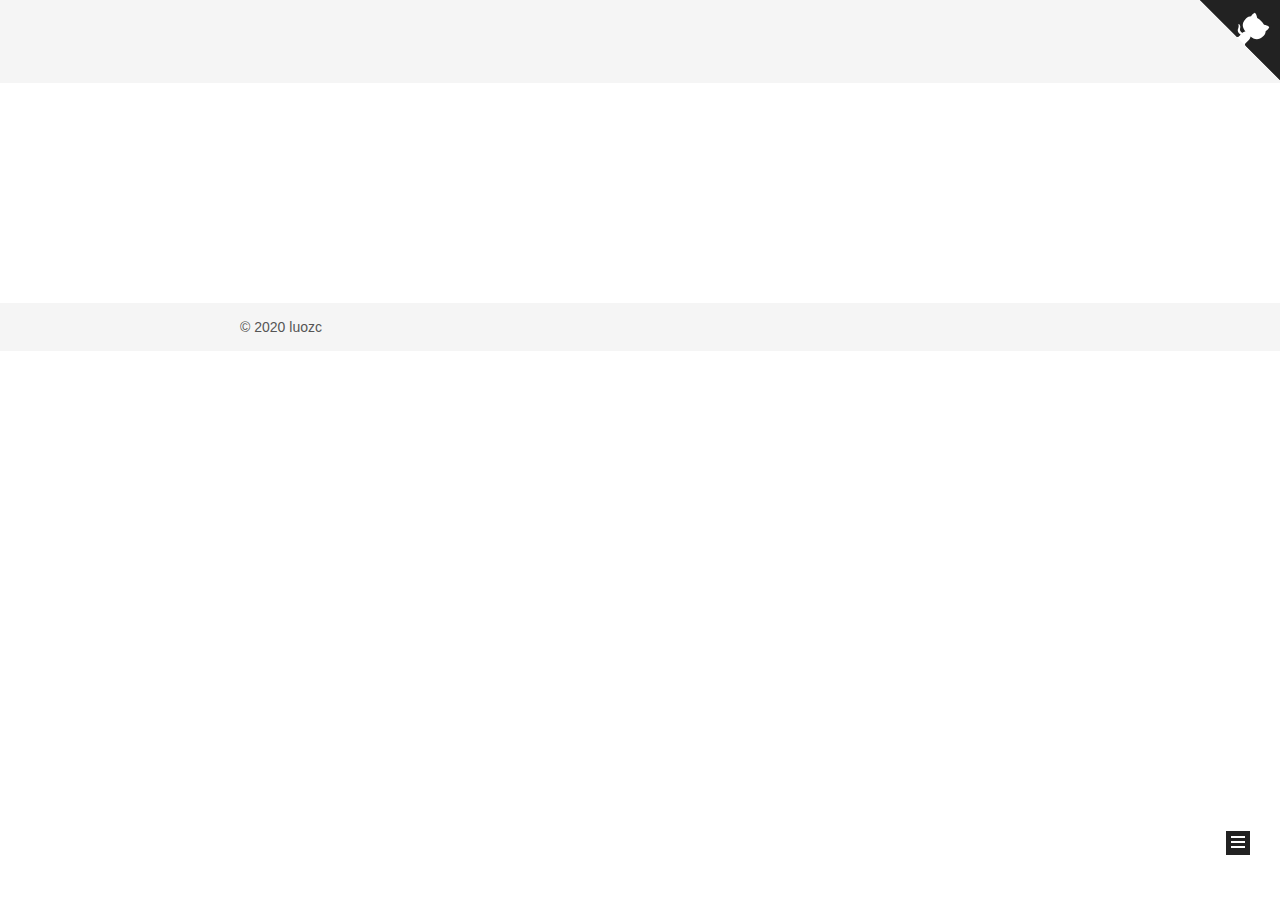
==== commit 10d6e586: "Site updated: 2020-05-26 15:47:05" ====
--- a/about/index.html
+++ b/about/index.html
@@ -147,6 +147,8 @@
     <i class="fa fa-arrow-up"></i>
     <span>0%</span>
   </div>
+
+  <a href="https://github.com/lzc95" class="github-corner" title="Follow me on GitHub" aria-label="Follow me on GitHub" rel="noopener" target="_blank"><svg width="80" height="80" viewBox="0 0 250 250" aria-hidden="true"><path d="M0,0 L115,115 L130,115 L142,142 L250,250 L250,0 Z"></path><path d="M128.3,109.0 C113.8,99.7 119.0,89.6 119.0,89.6 C122.0,82.7 120.5,78.6 120.5,78.6 C119.2,72.0 123.4,76.3 123.4,76.3 C127.3,80.9 125.5,87.3 125.5,87.3 C122.9,97.6 130.6,101.9 134.4,103.2" fill="currentColor" style="transform-origin: 130px 106px;" class="octo-arm"></path><path d="M115.0,115.0 C114.9,115.1 118.7,116.5 119.8,115.4 L133.7,101.6 C136.9,99.2 139.9,98.4 142.2,98.6 C133.8,88.0 127.5,74.4 143.8,58.0 C148.5,53.4 154.0,51.2 159.7,51.0 C160.3,49.4 163.2,43.6 171.4,40.1 C171.4,40.1 176.1,42.5 178.8,56.2 C183.1,58.6 187.2,61.8 190.9,65.4 C194.5,69.0 197.7,73.2 200.1,77.6 C213.8,80.2 216.3,84.9 216.3,84.9 C212.7,93.1 206.9,96.0 205.4,96.6 C205.1,102.4 203.0,107.8 198.3,112.5 C181.9,128.9 168.3,122.5 157.7,114.1 C157.9,116.9 156.7,120.9 152.7,124.9 L141.0,136.5 C139.8,137.7 141.6,141.9 141.8,141.8 Z" fill="currentColor" class="octo-body"></path></svg></a>
 
 
     <main class="main">
@@ -255,14 +257,20 @@
       <div class="site-state-item site-state-posts">
           <a href="/archives/">
         
-          <span class="site-state-item-count">3</span>
+          <span class="site-state-item-count">1</span>
           <span class="site-state-item-name">日志</span>
         </a>
       </div>
+      <div class="site-state-item site-state-categories">
+            <a href="/categories/">
+          
+        <span class="site-state-item-count">1</span>
+        <span class="site-state-item-name">分类</span></a>
+      </div>
       <div class="site-state-item site-state-tags">
             <a href="/tags/">
           
-        <span class="site-state-item-count">2</span>
+        <span class="site-state-item-count">1</span>
         <span class="site-state-item-name">标签</span></a>
       </div>
   </nav>
--- a/css/main.css
+++ b/css/main.css
@@ -1335,6 +1335,75 @@
 .use-motion .menu-item {
   opacity: 0;
 }
+.github-corner :hover .octo-arm {
+  animation: octocat-wave 560ms ease-in-out;
+}
+.github-corner svg {
+  border: 0;
+  color: #fff;
+  fill: #222;
+  position: absolute;
+  right: 0;
+  top: 0;
+  z-index: 1000;
+}
+@media (max-width: 991px) {
+  .github-corner .github-corner:hover .octo-arm {
+    animation: none;
+  }
+  .github-corner .github-corner .octo-arm {
+    animation: octocat-wave 560ms ease-in-out;
+  }
+}
+@media (max-width: 767px) {
+  .github-corner svg {
+    top: inherit;
+  }
+}
+@-moz-keyframes octocat-wave {
+  0%, 100% {
+    transform: rotate(0);
+  }
+  20%, 60% {
+    transform: rotate(-25deg);
+  }
+  40%, 80% {
+    transform: rotate(10deg);
+  }
+}
+@-webkit-keyframes octocat-wave {
+  0%, 100% {
+    transform: rotate(0);
+  }
+  20%, 60% {
+    transform: rotate(-25deg);
+  }
+  40%, 80% {
+    transform: rotate(10deg);
+  }
+}
+@-o-keyframes octocat-wave {
+  0%, 100% {
+    transform: rotate(0);
+  }
+  20%, 60% {
+    transform: rotate(-25deg);
+  }
+  40%, 80% {
+    transform: rotate(10deg);
+  }
+}
+@keyframes octocat-wave {
+  0%, 100% {
+    transform: rotate(0);
+  }
+  20%, 60% {
+    transform: rotate(-25deg);
+  }
+  40%, 80% {
+    transform: rotate(10deg);
+  }
+}
 .sidebar {
   background: #222;
   bottom: 0;
@@ -1405,7 +1474,7 @@
 }
 .links-of-author a::before,
 .links-of-author span.exturl::before {
-  background: #ff3d1a;
+  background: #6106bf;
   border-radius: 50%;
   content: ' ';
   display: inline-block;
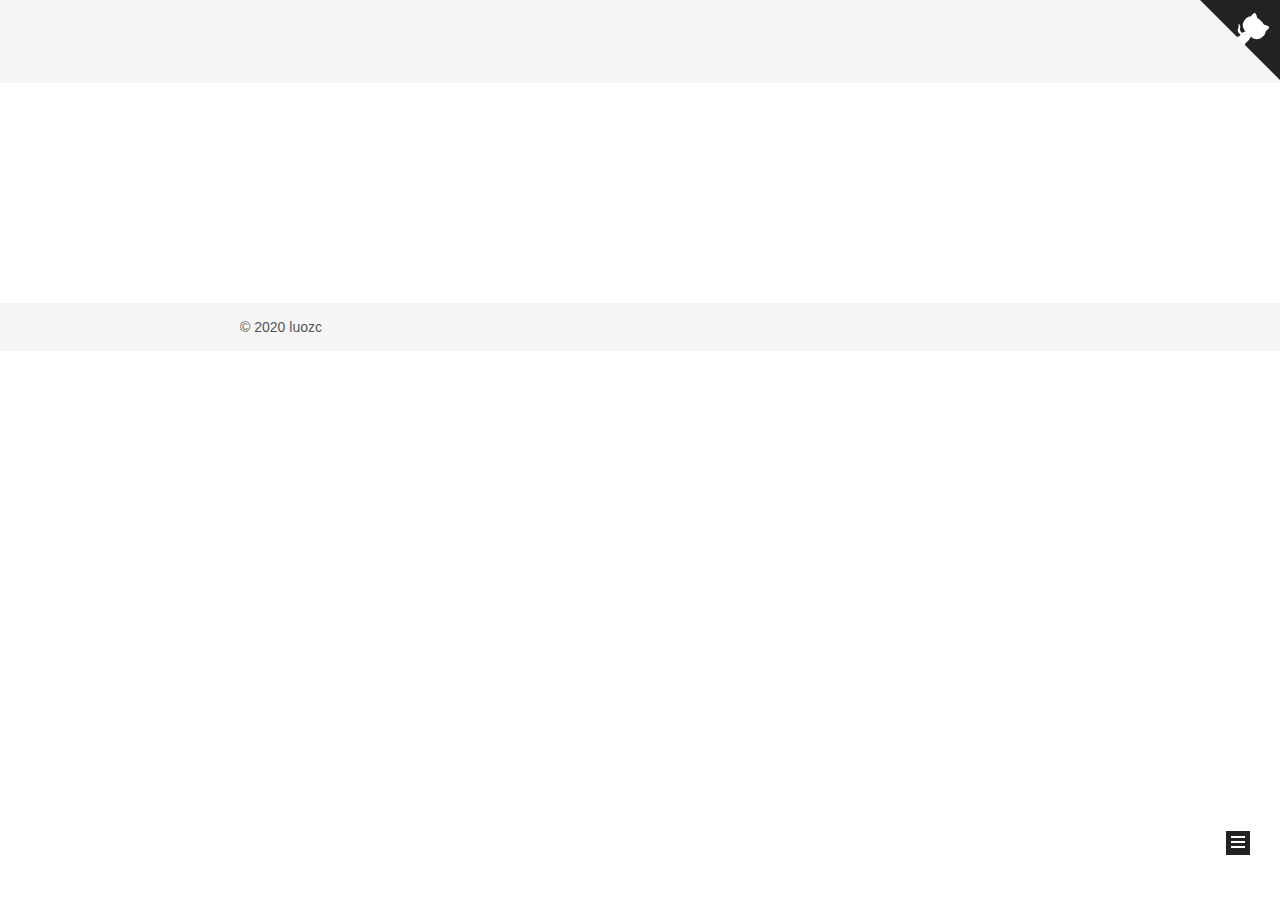
==== commit 4746725c: "Site updated: 2020-05-26 15:50:16" ====
--- a/about/index.html
+++ b/about/index.html
@@ -83,7 +83,6 @@
 <body itemscope itemtype="http://schema.org/WebPage">
   <div class="container use-motion">
     <div class="headband"></div>
-    <a href="https://github.com/lzc95" target="_blank" rel="noopener" class="github-corner" aria-label="View source on GitHub"><svg width="80" height="80" viewBox="0 0 250 250" style="fill:#151513; color:#fff; position: absolute; top: 0; border: 0; right: 0;" aria-hidden="true"><path d="M0,0 L115,115 L130,115 L142,142 L250,250 L250,0 Z"></path><path d="M128.3,109.0 C113.8,99.7 119.0,89.6 119.0,89.6 C122.0,82.7 120.5,78.6 120.5,78.6 C119.2,72.0 123.4,76.3 123.4,76.3 C127.3,80.9 125.5,87.3 125.5,87.3 C122.9,97.6 130.6,101.9 134.4,103.2" fill="currentColor" style="transform-origin: 130px 106px;" class="octo-arm"></path><path d="M115.0,115.0 C114.9,115.1 118.7,116.5 119.8,115.4 L133.7,101.6 C136.9,99.2 139.9,98.4 142.2,98.6 C133.8,88.0 127.5,74.4 143.8,58.0 C148.5,53.4 154.0,51.2 159.7,51.0 C160.3,49.4 163.2,43.6 171.4,40.1 C171.4,40.1 176.1,42.5 178.8,56.2 C183.1,58.6 187.2,61.8 190.9,65.4 C194.5,69.0 197.7,73.2 200.1,77.6 C213.8,80.2 216.3,84.9 216.3,84.9 C212.7,93.1 206.9,96.0 205.4,96.6 C205.1,102.4 203.0,107.8 198.3,112.5 C181.9,128.9 168.3,122.5 157.7,114.1 C157.9,116.9 156.7,120.9 152.7,124.9 L141.0,136.5 C139.8,137.7 141.6,141.9 141.8,141.8 Z" fill="currentColor" class="octo-body"></path></svg></a><style>.github-corner:hover .octo-arm{animation:octocat-wave 560ms ease-in-out}@keyframes octocat-wave{0%,100%{transform:rotate(0)}20%,60%{transform:rotate(-25deg)}40%,80%{transform:rotate(10deg)}}@media (max-width:500px){.github-corner:hover .octo-arm{animation:none}.github-corner .octo-arm{animation:octocat-wave 560ms ease-in-out}}</style>
     <header class="header" itemscope itemtype="http://schema.org/WPHeader">
       <div class="header-inner"><div class="site-brand-container">
   <div class="site-nav-toggle">
--- a/css/main.css
+++ b/css/main.css
@@ -1474,7 +1474,7 @@
 }
 .links-of-author a::before,
 .links-of-author span.exturl::before {
-  background: #6106bf;
+  background: #a3d478;
   border-radius: 50%;
   content: ' ';
   display: inline-block;
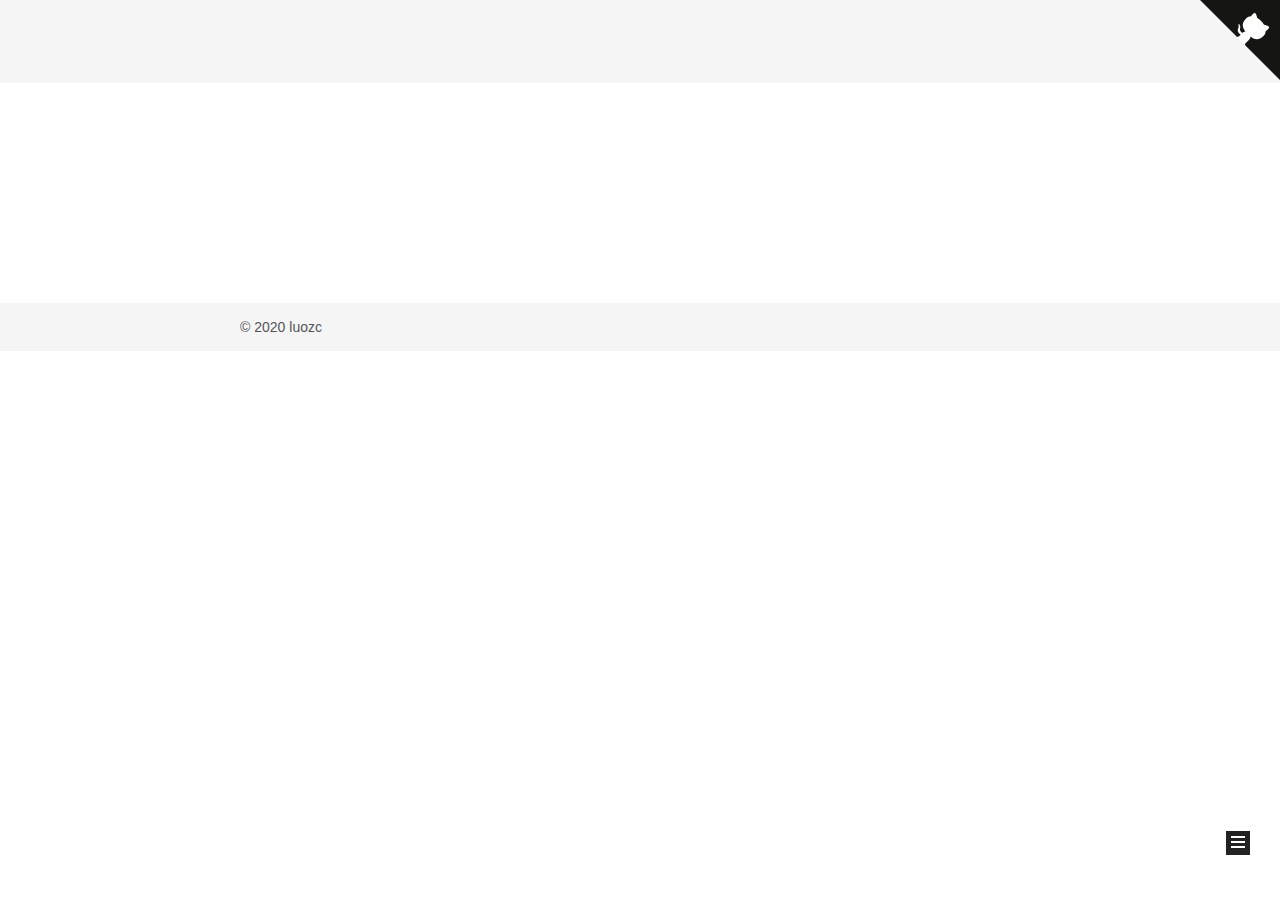
==== commit f55b4078: "Site updated: 2020-05-26 15:53:32" ====
--- a/about/index.html
+++ b/about/index.html
@@ -83,6 +83,7 @@
 <body itemscope itemtype="http://schema.org/WebPage">
   <div class="container use-motion">
     <div class="headband"></div>
+    <a href="https://github.com/lzc95" target="_blank" rel="noopener" class="github-corner" aria-label="View source on GitHub"><svg width="80" height="80" viewBox="0 0 250 250" style="fill:#151513; color:#fff; position: absolute; top: 0; border: 0; right: 0;" aria-hidden="true"><path d="M0,0 L115,115 L130,115 L142,142 L250,250 L250,0 Z"></path><path d="M128.3,109.0 C113.8,99.7 119.0,89.6 119.0,89.6 C122.0,82.7 120.5,78.6 120.5,78.6 C119.2,72.0 123.4,76.3 123.4,76.3 C127.3,80.9 125.5,87.3 125.5,87.3 C122.9,97.6 130.6,101.9 134.4,103.2" fill="currentColor" style="transform-origin: 130px 106px;" class="octo-arm"></path><path d="M115.0,115.0 C114.9,115.1 118.7,116.5 119.8,115.4 L133.7,101.6 C136.9,99.2 139.9,98.4 142.2,98.6 C133.8,88.0 127.5,74.4 143.8,58.0 C148.5,53.4 154.0,51.2 159.7,51.0 C160.3,49.4 163.2,43.6 171.4,40.1 C171.4,40.1 176.1,42.5 178.8,56.2 C183.1,58.6 187.2,61.8 190.9,65.4 C194.5,69.0 197.7,73.2 200.1,77.6 C213.8,80.2 216.3,84.9 216.3,84.9 C212.7,93.1 206.9,96.0 205.4,96.6 C205.1,102.4 203.0,107.8 198.3,112.5 C181.9,128.9 168.3,122.5 157.7,114.1 C157.9,116.9 156.7,120.9 152.7,124.9 L141.0,136.5 C139.8,137.7 141.6,141.9 141.8,141.8 Z" fill="currentColor" class="octo-body"></path></svg></a><style>.github-corner:hover .octo-arm{animation:octocat-wave 560ms ease-in-out}@keyframes octocat-wave{0%,100%{transform:rotate(0)}20%,60%{transform:rotate(-25deg)}40%,80%{transform:rotate(10deg)}}@media (max-width:500px){.github-corner:hover .octo-arm{animation:none}.github-corner .octo-arm{animation:octocat-wave 560ms ease-in-out}}</style>
     <header class="header" itemscope itemtype="http://schema.org/WPHeader">
       <div class="header-inner"><div class="site-brand-container">
   <div class="site-nav-toggle">
@@ -146,8 +147,6 @@
     <i class="fa fa-arrow-up"></i>
     <span>0%</span>
   </div>
-
-  <a href="https://github.com/lzc95" class="github-corner" title="Follow me on GitHub" aria-label="Follow me on GitHub" rel="noopener" target="_blank"><svg width="80" height="80" viewBox="0 0 250 250" aria-hidden="true"><path d="M0,0 L115,115 L130,115 L142,142 L250,250 L250,0 Z"></path><path d="M128.3,109.0 C113.8,99.7 119.0,89.6 119.0,89.6 C122.0,82.7 120.5,78.6 120.5,78.6 C119.2,72.0 123.4,76.3 123.4,76.3 C127.3,80.9 125.5,87.3 125.5,87.3 C122.9,97.6 130.6,101.9 134.4,103.2" fill="currentColor" style="transform-origin: 130px 106px;" class="octo-arm"></path><path d="M115.0,115.0 C114.9,115.1 118.7,116.5 119.8,115.4 L133.7,101.6 C136.9,99.2 139.9,98.4 142.2,98.6 C133.8,88.0 127.5,74.4 143.8,58.0 C148.5,53.4 154.0,51.2 159.7,51.0 C160.3,49.4 163.2,43.6 171.4,40.1 C171.4,40.1 176.1,42.5 178.8,56.2 C183.1,58.6 187.2,61.8 190.9,65.4 C194.5,69.0 197.7,73.2 200.1,77.6 C213.8,80.2 216.3,84.9 216.3,84.9 C212.7,93.1 206.9,96.0 205.4,96.6 C205.1,102.4 203.0,107.8 198.3,112.5 C181.9,128.9 168.3,122.5 157.7,114.1 C157.9,116.9 156.7,120.9 152.7,124.9 L141.0,136.5 C139.8,137.7 141.6,141.9 141.8,141.8 Z" fill="currentColor" class="octo-body"></path></svg></a>
 
 
     <main class="main">
--- a/css/main.css
+++ b/css/main.css
@@ -1335,75 +1335,6 @@
 .use-motion .menu-item {
   opacity: 0;
 }
-.github-corner :hover .octo-arm {
-  animation: octocat-wave 560ms ease-in-out;
-}
-.github-corner svg {
-  border: 0;
-  color: #fff;
-  fill: #222;
-  position: absolute;
-  right: 0;
-  top: 0;
-  z-index: 1000;
-}
-@media (max-width: 991px) {
-  .github-corner .github-corner:hover .octo-arm {
-    animation: none;
-  }
-  .github-corner .github-corner .octo-arm {
-    animation: octocat-wave 560ms ease-in-out;
-  }
-}
-@media (max-width: 767px) {
-  .github-corner svg {
-    top: inherit;
-  }
-}
-@-moz-keyframes octocat-wave {
-  0%, 100% {
-    transform: rotate(0);
-  }
-  20%, 60% {
-    transform: rotate(-25deg);
-  }
-  40%, 80% {
-    transform: rotate(10deg);
-  }
-}
-@-webkit-keyframes octocat-wave {
-  0%, 100% {
-    transform: rotate(0);
-  }
-  20%, 60% {
-    transform: rotate(-25deg);
-  }
-  40%, 80% {
-    transform: rotate(10deg);
-  }
-}
-@-o-keyframes octocat-wave {
-  0%, 100% {
-    transform: rotate(0);
-  }
-  20%, 60% {
-    transform: rotate(-25deg);
-  }
-  40%, 80% {
-    transform: rotate(10deg);
-  }
-}
-@keyframes octocat-wave {
-  0%, 100% {
-    transform: rotate(0);
-  }
-  20%, 60% {
-    transform: rotate(-25deg);
-  }
-  40%, 80% {
-    transform: rotate(10deg);
-  }
-}
 .sidebar {
   background: #222;
   bottom: 0;
@@ -1474,7 +1405,7 @@
 }
 .links-of-author a::before,
 .links-of-author span.exturl::before {
-  background: #a3d478;
+  background: #ffdb42;
   border-radius: 50%;
   content: ' ';
   display: inline-block;
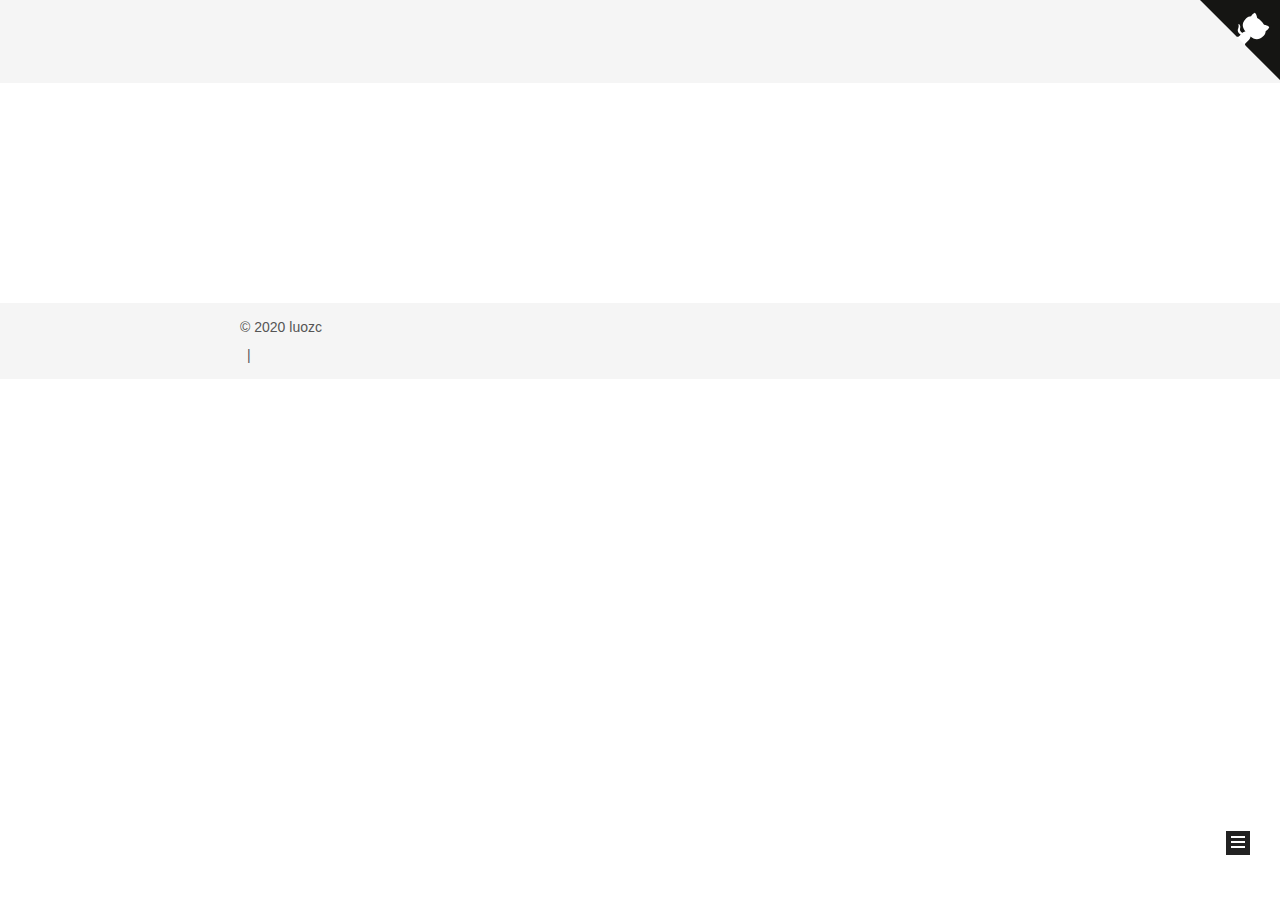
==== commit 257322da: "Site updated: 2020-05-26 18:45:57" ====
--- a/about/index.html
+++ b/about/index.html
@@ -17,7 +17,7 @@
 
 <script id="hexo-configurations">
     var NexT = window.NexT || {};
-    var CONFIG = {"hostname":"yoursite.com","root":"/","scheme":"Mist","version":"8.0.0-rc.2","exturl":false,"sidebar":{"position":"right","display":"post","padding":18,"offset":12,"onmobile":false},"copycode":{"enable":false,"show_result":false,"style":null},"back2top":{"enable":true,"sidebar":false,"scrollpercent":false},"bookmark":{"enable":false,"color":"#222","save":"auto"},"fancybox":false,"mediumzoom":false,"lazyload":false,"pangu":false,"comments":{"style":"tabs","active":null,"storage":true,"lazyload":false,"nav":null},"algolia":{"hits":{"per_page":10},"labels":{"input_placeholder":"Search for Posts","hits_empty":"We didn't find any results for the search: ${query}","hits_stats":"${hits} results found in ${time} ms"}},"localsearch":{"enable":false,"trigger":"auto","top_n_per_article":1,"unescape":false,"preload":false},"motion":{"enable":true,"async":false,"transition":{"post_block":"fadeIn","post_header":"slideDownIn","post_body":"slideDownIn","coll_header":"slideLeftIn","sidebar":"slideUpIn"}}};
+    var CONFIG = {"hostname":"yoursite.com","root":"/","scheme":"Mist","version":"8.0.0-rc.2","exturl":false,"sidebar":{"position":"right","display":"post","padding":18,"offset":12,"onmobile":false},"copycode":{"enable":false,"show_result":false,"style":null},"back2top":{"enable":true,"sidebar":false,"scrollpercent":false},"bookmark":{"enable":false,"color":"#222","save":"auto"},"fancybox":false,"mediumzoom":false,"lazyload":false,"pangu":false,"comments":{"style":"tabs","active":null,"storage":true,"lazyload":false,"nav":null},"algolia":{"hits":{"per_page":10},"labels":{"input_placeholder":"Search for Posts","hits_empty":"We didn't find any results for the search: ${query}","hits_stats":"${hits} results found in ${time} ms"}},"localsearch":{"enable":true,"trigger":"auto","top_n_per_article":1,"unescape":false,"preload":false},"motion":{"enable":true,"async":false,"transition":{"post_block":"fadeIn","post_header":"slideDownIn","post_body":"slideDownIn","coll_header":"slideLeftIn","sidebar":"slideUpIn"}},"path":"search.xml"};
   </script>
 
   <meta name="description" content="路漫漫其修远兮，吾将上下而求索">
@@ -105,6 +105,7 @@
 
   <div class="site-nav-right">
     <div class="toggle popup-trigger">
+        <i class="fa fa-search fa-fw fa-lg"></i>
     </div>
   </div>
 </div>
@@ -133,11 +134,38 @@
     <a href="/archives/" rel="section"><i class="fa fa-archive fa-fw"></i>归档</a>
 
   </li>
+      <li class="menu-item menu-item-search">
+        <a role="button" class="popup-trigger"><i class="fa fa-search fa-fw"></i>搜索
+        </a>
+      </li>
   </ul>
 </nav>
 
 
 
+  <div class="search-pop-overlay">
+    <div class="popup search-popup">
+        <div class="search-header">
+  <span class="search-icon">
+    <i class="fa fa-search"></i>
+  </span>
+  <div class="search-input-container">
+    <input autocomplete="off" autocapitalize="off"
+           placeholder="搜索..." spellcheck="false"
+           type="search" class="search-input">
+  </div>
+  <span class="popup-btn-close">
+    <i class="fa fa-times-circle"></i>
+  </span>
+</div>
+<div id="search-result">
+  <div id="no-result">
+    <i class="fa fa-spinner fa-pulse fa-5x fa-fw"></i>
+  </div>
+</div>
+
+    </div>
+  </div>
 
 </div>
     </header>
@@ -194,6 +222,7 @@
 
           </div>
           
+    <div class="comments" id="valine-comments"></div>
 
 <script>
   window.addEventListener('tabs:register', () => {
@@ -329,12 +358,118 @@
 -->
 
         
-
-
-
-
-
-
+<div class="busuanzi-count">
+  <script async src="https://busuanzi.ibruce.info/busuanzi/2.3/busuanzi.pure.mini.js"></script>
+    <span class="post-meta-item" id="busuanzi_container_site_uv" style="display: none;">
+      <span class="post-meta-item-icon">
+        <i class="fa fa-user"></i>
+      </span>
+      <span class="site-uv" title="总访客量">
+        <span id="busuanzi_value_site_uv"></span>
+      </span>
+    </span>
+    <span class="post-meta-divider">|</span>
+    <span class="post-meta-item" id="busuanzi_container_site_pv" style="display: none;">
+      <span class="post-meta-item-icon">
+        <i class="fa fa-eye"></i>
+      </span>
+      <span class="site-pv" title="总访问量">
+        <span id="busuanzi_value_site_pv"></span>
+      </span>
+    </span>
+</div>
+
+
+
+
+
+
+<script>
+  (function() {
+    function leancloudSelector(url) {
+      url = encodeURI(url);
+      return document.getElementById(url).querySelector('.leancloud-visitors-count');
+    }
+
+    function addCount(Counter) {
+      var visitors = document.querySelector('.leancloud_visitors');
+      var url = decodeURI(visitors.id);
+      var title = visitors.dataset.flagTitle;
+
+      Counter('get', '/classes/Counter?where=' + encodeURIComponent(JSON.stringify({ url })))
+        .then(response => response.json())
+        .then(({ results }) => {
+          if (results.length > 0) {
+            var counter = results[0];
+            leancloudSelector(url).innerText = counter.time + 1;
+            Counter('put', '/classes/Counter/' + counter.objectId, { time: { '__op': 'Increment', 'amount': 1 } })
+              .catch(error => {
+                console.error('Failed to save visitor count', error);
+              });
+          } else {
+              leancloudSelector(url).innerText = 'Counter not initialized! More info at console err msg.';
+              console.error('ATTENTION! LeanCloud counter has security bug, see how to solve it here: https://github.com/theme-next/hexo-leancloud-counter-security. \n However, you can still use LeanCloud without security, by setting `security` option to `false`.');
+            
+          }
+        })
+        .catch(error => {
+          console.error('LeanCloud Counter Error', error);
+        });
+    }
+
+    function showTime(Counter) {
+      var visitors = document.querySelectorAll('.leancloud_visitors');
+      var entries = [...visitors].map(element => {
+        return decodeURI(element.id);
+      });
+
+      Counter('get', '/classes/Counter?where=' + encodeURIComponent(JSON.stringify({ url: { '$in': entries } })))
+        .then(response => response.json())
+        .then(({ results }) => {
+          for (let url of entries) {
+            let target = results.find(item => item.url === url);
+            leancloudSelector(url).innerText = target ? target.time : 0;
+          }
+        })
+        .catch(error => {
+          console.error('LeanCloud Counter Error', error);
+        });
+    }
+
+    let { app_id, app_key, server_url } = {"enable":true,"app_id":"DON6jDAmoqpT6L1N6WC3ab1o-gzGzoHsz","app_key":"GXQWzSpsJq9mRUp0YiiAdvgL","server_url":null,"security":true};
+    function fetchData(api_server) {
+      var Counter = (method, url, data) => {
+        return fetch(`${api_server}/1.1${url}`, {
+          method,
+          headers: {
+            'X-LC-Id'     : app_id,
+            'X-LC-Key'    : app_key,
+            'Content-Type': 'application/json',
+          },
+          body: JSON.stringify(data)
+        });
+      };
+      if (CONFIG.page.isPost) {
+        if (CONFIG.hostname !== location.hostname) return;
+        addCount(Counter);
+      } else if (document.querySelectorAll('.post-title-link').length >= 1) {
+        showTime(Counter);
+      }
+    }
+
+    let api_server = app_id.slice(-9) !== '-MdYXbMMI' ? server_url : `https://${app_id.slice(0, 8).toLowerCase()}.api.lncldglobal.com`;
+
+    if (api_server) {
+      fetchData(api_server);
+    } else {
+      fetch('https://app-router.leancloud.cn/2/route?appId=' + app_id)
+        .then(response => response.json())
+        .then(({ api_server }) => {
+          fetchData('https://' + api_server);
+        });
+    }
+  })();
+</script>
 
 
       </div>
@@ -364,20 +499,37 @@
 
 
 
-
-
-
-
-
-
-
-
-
-
-
-  
-
-  
+  
+<script src="/js/local-search.js"></script>
+
+
+
+
+
+
+
+
+
+
+
+
+
+  
+
+  
+
+
+<script>
+NexT.utils.loadComments(document.querySelector('#valine-comments'), () => {
+  NexT.utils.getScript('https://cdn.jsdelivr.net/npm/valine@1.4.14/dist/Valine.min.js', () => {
+    new Valine(Object.assign({
+      el         : '#valine-comments',
+      path       : location.pathname,
+    }, {"enable":true,"appId":"DON6jDAmoqpT6L1N6WC3ab1o-gzGzoHsz","appKey":"GXQWzSpsJq9mRUp0YiiAdvgL","notify":false,"verify":false,"placeholder":"ヾﾉ≧∀≦)o来啊，快活啊!","avatar":"mm","meta":["nick","mail","link"],"pageSize":10,"language":null,"visitor":false,"comment_count":true,"recordIP":false,"serverURLs":null}
+    ));
+  }, window.Valine);
+});
+</script>
 
 </body>
 </html>
--- a/css/main.css
+++ b/css/main.css
@@ -1405,7 +1405,7 @@
 }
 .links-of-author a::before,
 .links-of-author span.exturl::before {
-  background: #ffdb42;
+  background: #f93e2d;
   border-radius: 50%;
   content: ' ';
   display: inline-block;
@@ -2416,6 +2416,106 @@
   border-bottom-color: #111;
   color: #111;
 }
+.search-pop-overlay {
+  background: rgba(0,0,0,0);
+  height: 100%;
+  left: 0;
+  position: fixed;
+  top: 0;
+  transition: visibility 0s linear 0.2s, background 0.2s;
+  visibility: hidden;
+  width: 100%;
+  z-index: 1400;
+}
+.search-pop-overlay.search-active {
+  background: rgba(0,0,0,0.3);
+  transition: background 0.2s;
+  visibility: visible;
+}
+.search-popup {
+  background: var(--card-bg-color);
+  border-radius: 5px;
+  height: 80%;
+  left: calc(50% - 350px);
+  position: fixed;
+  top: 10%;
+  transform: scale(0);
+  transition: transform 0.2s;
+  width: 700px;
+  z-index: 1500;
+}
+.search-active .search-popup {
+  transform: scale(1);
+}
+@media (max-width: 767px) {
+  .search-popup {
+    border-radius: 0;
+    height: 100%;
+    left: 0;
+    margin: 0;
+    top: 0;
+    width: 100%;
+  }
+}
+.search-popup .search-icon,
+.search-popup .popup-btn-close {
+  color: #999;
+  font-size: 18px;
+  padding: 0 10px;
+}
+.search-popup .popup-btn-close {
+  cursor: pointer;
+}
+.search-popup .popup-btn-close:hover .fa {
+  color: #222;
+}
+.search-popup .search-header {
+  background: #eee;
+  border-top-left-radius: 5px;
+  border-top-right-radius: 5px;
+  display: flex;
+  padding: 5px;
+}
+.search-popup input.search-input {
+  background: transparent;
+  border: 0;
+  outline: 0;
+  width: 100%;
+}
+.search-popup input.search-input::-webkit-search-cancel-button {
+  display: none;
+}
+.search-popup .search-input-container {
+  flex-grow: 1;
+  padding: 2px;
+}
+.search-popup ul.search-result-list {
+  margin: 0 5px;
+  padding: 0;
+  width: 100%;
+}
+.search-popup p.search-result {
+  border-bottom: 1px dashed #ccc;
+  padding: 5px 0;
+}
+.search-popup a.search-result-title {
+  font-weight: bold;
+}
+.search-popup .search-keyword {
+  border-bottom: 1px dashed #ff2a2a;
+  color: #ff2a2a;
+  font-weight: bold;
+}
+.search-popup #search-result {
+  display: flex;
+  height: calc(100% - 55px);
+  overflow: auto;
+  padding: 5px 25px;
+}
+.search-popup #no-result {
+  color: #ccc;
+  margin: auto;
+}
 hr {
   height: 2px;
   margin: 20px 0;
